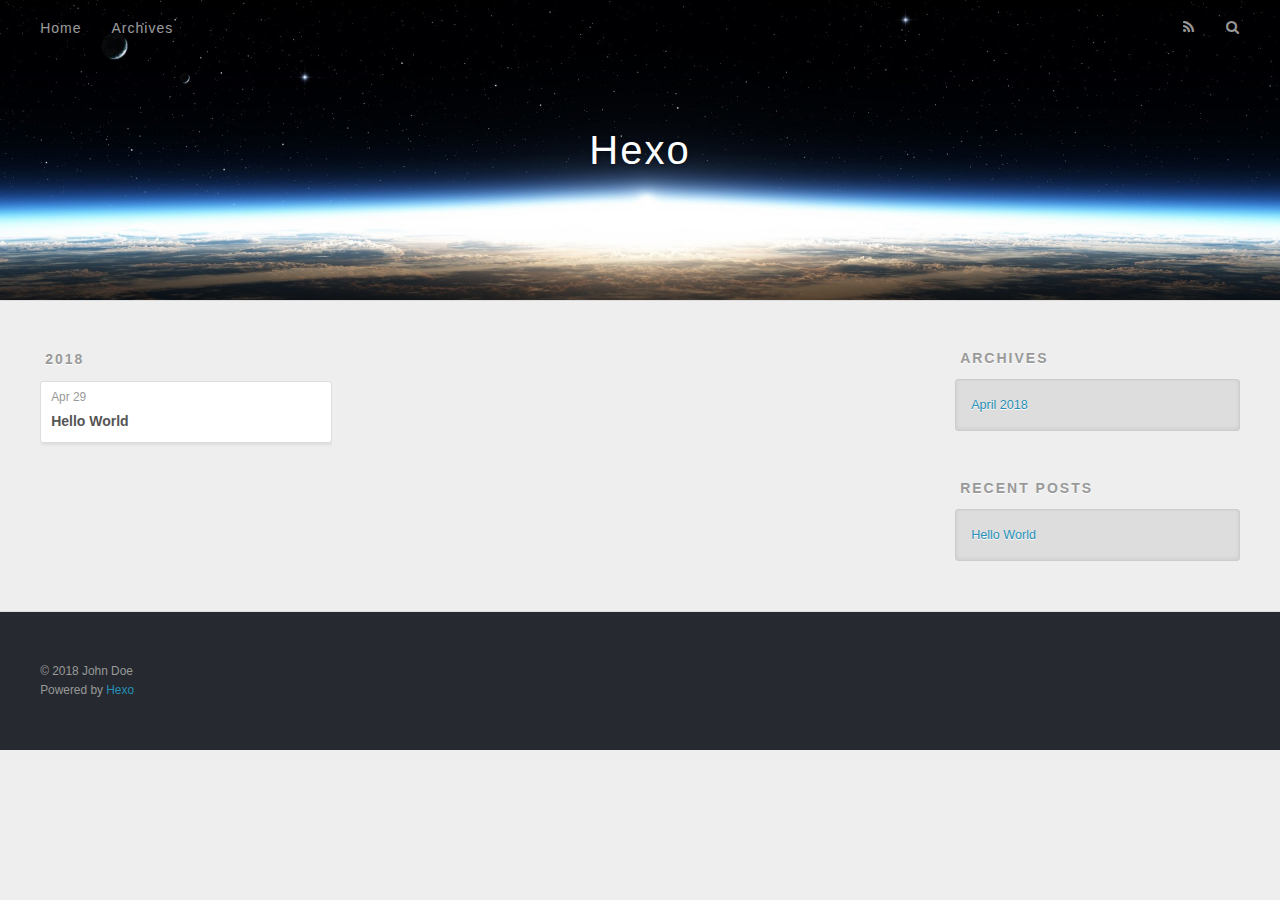
==== archives/index.html @ 664ad8e7 "Site updated: 2018-04-29 00:37:12" ====
<!DOCTYPE html>
<html>
<head>
  <meta charset="utf-8">
  

  
  <title>Archives | Hexo</title>
  <meta name="viewport" content="width=device-width, initial-scale=1, maximum-scale=1">
  <meta property="og:type" content="website">
<meta property="og:title" content="Hexo">
<meta property="og:url" content="http://yoursite.com/archives/index.html">
<meta property="og:site_name" content="Hexo">
<meta property="og:locale" content="default">
<meta name="twitter:card" content="summary">
<meta name="twitter:title" content="Hexo">
  
    <link rel="alternate" href="/atom.xml" title="Hexo" type="application/atom+xml">
  
  
    <link rel="icon" href="/favicon.png">
  
  
    <link href="//fonts.googleapis.com/css?family=Source+Code+Pro" rel="stylesheet" type="text/css">
  
  <link rel="stylesheet" href="/css/style.css">
</head>

<body>
  <div id="container">
    <div id="wrap">
      <header id="header">
  <div id="banner"></div>
  <div id="header-outer" class="outer">
    <div id="header-title" class="inner">
      <h1 id="logo-wrap">
        <a href="/" id="logo">Hexo</a>
      </h1>
      
    </div>
    <div id="header-inner" class="inner">
      <nav id="main-nav">
        <a id="main-nav-toggle" class="nav-icon"></a>
        
          <a class="main-nav-link" href="/">Home</a>
        
          <a class="main-nav-link" href="/archives">Archives</a>
        
      </nav>
      <nav id="sub-nav">
        
          <a id="nav-rss-link" class="nav-icon" href="/atom.xml" title="RSS Feed"></a>
        
        <a id="nav-search-btn" class="nav-icon" title="Search"></a>
      </nav>
      <div id="search-form-wrap">
        <form action="//google.com/search" method="get" accept-charset="UTF-8" class="search-form"><input type="search" name="q" class="search-form-input" placeholder="Search"><button type="submit" class="search-form-submit">&#xF002;</button><input type="hidden" name="sitesearch" value="http://yoursite.com"></form>
      </div>
    </div>
  </div>
</header>
      <div class="outer">
        <section id="main">
  
  
    
    
      
      
      <section class="archives-wrap">
        <div class="archive-year-wrap">
          <a href="/archives/2018" class="archive-year">2018</a>
        </div>
        <div class="archives">
    
    <article class="archive-article archive-type-post">
  <div class="archive-article-inner">
    <header class="archive-article-header">
      <a href="/2018/04/29/hello-world/" class="archive-article-date">
  <time datetime="2018-04-28T16:15:21.398Z" itemprop="datePublished">Apr 29</time>
</a>
      
  
    <h1 itemprop="name">
      <a class="archive-article-title" href="/2018/04/29/hello-world/">Hello World</a>
    </h1>
  

    </header>
  </div>
</article>
  
  
    </div></section>
  


</section>
        
          <aside id="sidebar">
  
    

  
    

  
    
  
    
  <div class="widget-wrap">
    <h3 class="widget-title">Archives</h3>
    <div class="widget">
      <ul class="archive-list"><li class="archive-list-item"><a class="archive-list-link" href="/archives/2018/04/">April 2018</a></li></ul>
    </div>
  </div>


  
    
  <div class="widget-wrap">
    <h3 class="widget-title">Recent Posts</h3>
    <div class="widget">
      <ul>
        
          <li>
            <a href="/2018/04/29/hello-world/">Hello World</a>
          </li>
        
      </ul>
    </div>
  </div>

  
</aside>
        
      </div>
      <footer id="footer">
  
  <div class="outer">
    <div id="footer-info" class="inner">
      &copy; 2018 John Doe<br>
      Powered by <a href="http://hexo.io/" target="_blank">Hexo</a>
    </div>
  </div>
</footer>
    </div>
    <nav id="mobile-nav">
  
    <a href="/" class="mobile-nav-link">Home</a>
  
    <a href="/archives" class="mobile-nav-link">Archives</a>
  
</nav>
    

<script src="//ajax.googleapis.com/ajax/libs/jquery/2.0.3/jquery.min.js"></script>


  <link rel="stylesheet" href="/fancybox/jquery.fancybox.css">
  <script src="/fancybox/jquery.fancybox.pack.js"></script>


<script src="/js/script.js"></script>



  </div>
</body>
</html>
---- css/style.css ----
body {
  width: 100%;
}
body:before,
body:after {
  content: "";
  display: table;
}
body:after {
  clear: both;
}
html,
body,
div,
span,
applet,
object,
iframe,
h1,
h2,
h3,
h4,
h5,
h6,
p,
blockquote,
pre,
a,
abbr,
acronym,
address,
big,
cite,
code,
del,
dfn,
em,
img,
ins,
kbd,
q,
s,
samp,
small,
strike,
strong,
sub,
sup,
tt,
var,
dl,
dt,
dd,
ol,
ul,
li,
fieldset,
form,
label,
legend,
table,
caption,
tbody,
tfoot,
thead,
tr,
th,
td {
  margin: 0;
  padding: 0;
  border: 0;
  outline: 0;
  font-weight: inherit;
  font-style: inherit;
  font-family: inherit;
  font-size: 100%;
  vertical-align: baseline;
}
body {
  line-height: 1;
  color: #000;
  background: #fff;
}
ol,
ul {
  list-style: none;
}
table {
  border-collapse: separate;
  border-spacing: 0;
  vertical-align: middle;
}
caption,
th,
td {
  text-align: left;
  font-weight: normal;
  vertical-align: middle;
}
a img {
  border: none;
}
input,
button {
  margin: 0;
  padding: 0;
}
input::-moz-focus-inner,
button::-moz-focus-inner {
  border: 0;
  padding: 0;
}
@font-face {
  font-family: FontAwesome;
  font-style: normal;
  font-weight: normal;
  src: url("fonts/fontawesome-webfont.eot?v=#4.0.3");
  src: url("fonts/fontawesome-webfont.eot?#iefix&v=#4.0.3") format("embedded-opentype"), url("fonts/fontawesome-webfont.woff?v=#4.0.3") format("woff"), url("fonts/fontawesome-webfont.ttf?v=#4.0.3") format("truetype"), url("fonts/fontawesome-webfont.svg#fontawesomeregular?v=#4.0.3") format("svg");
}
html,
body,
#container {
  height: 100%;
}
body {
  background: #eee;
  font: 14px -apple-system, BlinkMacSystemFont, "Segoe UI", "Roboto", "Oxygen", "Ubuntu", "Cantarell", "Fira Sans", "Droid Sans", "Helvetica Neue", sans-serif;
  -webkit-text-size-adjust: 100%;
}
.outer {
  max-width: 1220px;
  margin: 0 auto;
  padding: 0 20px;
}
.outer:before,
.outer:after {
  content: "";
  display: table;
}
.outer:after {
  clear: both;
}
.inner {
  display: inline;
  float: left;
  width: 98.33333333333333%;
  margin: 0 0.833333333333333%;
}
.left,
.alignleft {
  float: left;
}
.right,
.alignright {
  float: right;
}
.clear {
  clear: both;
}
#container {
  position: relative;
}
.mobile-nav-on {
  overflow: hidden;
}
#wrap {
  height: 100%;
  width: 100%;
  position: absolute;
  top: 0;
  left: 0;
  -webkit-transition: 0.2s ease-out;
  -moz-transition: 0.2s ease-out;
  -ms-transition: 0.2s ease-out;
  transition: 0.2s ease-out;
  z-index: 1;
  background: #eee;
}
.mobile-nav-on #wrap {
  left: 280px;
}
@media screen and (min-width: 768px) {
  #main {
    display: inline;
    float: left;
    width: 73.33333333333333%;
    margin: 0 0.833333333333333%;
  }
}
.article-date,
.article-category-link,
.archive-year,
.widget-title {
  text-decoration: none;
  text-transform: uppercase;
  letter-spacing: 2px;
  color: #999;
  margin-bottom: 1em;
  margin-left: 5px;
  line-height: 1em;
  text-shadow: 0 1px #fff;
  font-weight: bold;
}
.article-inner,
.archive-article-inner {
  background: #fff;
  -webkit-box-shadow: 1px 2px 3px #ddd;
  box-shadow: 1px 2px 3px #ddd;
  border: 1px solid #ddd;
  border-radius: 3px;
}
.article-entry h1,
.widget h1 {
  font-size: 2em;
}
.article-entry h2,
.widget h2 {
  font-size: 1.5em;
}
.article-entry h3,
.widget h3 {
  font-size: 1.3em;
}
.article-entry h4,
.widget h4 {
  font-size: 1.2em;
}
.article-entry h5,
.widget h5 {
  font-size: 1em;
}
.article-entry h6,
.widget h6 {
  font-size: 1em;
  color: #999;
}
.article-entry hr,
.widget hr {
  border: 1px dashed #ddd;
}
.article-entry strong,
.widget strong {
  font-weight: bold;
}
.article-entry em,
.widget em,
.article-entry cite,
.widget cite {
  font-style: italic;
}
.article-entry sup,
.widget sup,
.article-entry sub,
.widget sub {
  font-size: 0.75em;
  line-height: 0;
  position: relative;
  vertical-align: baseline;
}
.article-entry sup,
.widget sup {
  top: -0.5em;
}
.article-entry sub,
.widget sub {
  bottom: -0.2em;
}
.article-entry small,
.widget small {
  font-size: 0.85em;
}
.article-entry acronym,
.widget acronym,
.article-entry abbr,
.widget abbr {
  border-bottom: 1px dotted;
}
.article-entry ul,
.widget ul,
.article-entry ol,
.widget ol,
.article-entry dl,
.widget dl {
  margin: 0 20px;
  line-height: 1.6em;
}
.article-entry ul ul,
.widget ul ul,
.article-entry ol ul,
.widget ol ul,
.article-entry ul ol,
.widget ul ol,
.article-entry ol ol,
.widget ol ol {
  margin-top: 0;
  margin-bottom: 0;
}
.article-entry ul,
.widget ul {
  list-style: disc;
}
.article-entry ol,
.widget ol {
  list-style: decimal;
}
.article-entry dt,
.widget dt {
  font-weight: bold;
}
#header {
  height: 300px;
  position: relative;
  border-bottom: 1px solid #ddd;
}
#header:before,
#header:after {
  content: "";
  position: absolute;
  left: 0;
  right: 0;
  height: 40px;
}
#header:before {
  top: 0;
  background: -webkit-linear-gradient(rgba(0,0,0,0.2), transparent);
  background: -moz-linear-gradient(rgba(0,0,0,0.2), transparent);
  background: -ms-linear-gradient(rgba(0,0,0,0.2), transparent);
  background: linear-gradient(rgba(0,0,0,0.2), transparent);
}
#header:after {
  bottom: 0;
  background: -webkit-linear-gradient(transparent, rgba(0,0,0,0.2));
  background: -moz-linear-gradient(transparent, rgba(0,0,0,0.2));
  background: -ms-linear-gradient(transparent, rgba(0,0,0,0.2));
  background: linear-gradient(transparent, rgba(0,0,0,0.2));
}
#header-outer {
  height: 100%;
  position: relative;
}
#header-inner {
  position: relative;
  overflow: hidden;
}
#banner {
  position: absolute;
  top: 0;
  left: 0;
  width: 100%;
  height: 100%;
  background: url("images/banner.jpg") center #000;
  -webkit-background-size: cover;
  -moz-background-size: cover;
  background-size: cover;
  z-index: -1;
}
#header-title {
  text-align: center;
  height: 40px;
  position: absolute;
  top: 50%;
  left: 0;
  margin-top: -20px;
}
#logo,
#subtitle {
  text-decoration: none;
  color: #fff;
  font-weight: 300;
  text-shadow: 0 1px 4px rgba(0,0,0,0.3);
}
#logo {
  font-size: 40px;
  line-height: 40px;
  letter-spacing: 2px;
}
#subtitle {
  font-size: 16px;
  line-height: 16px;
  letter-spacing: 1px;
}
#subtitle-wrap {
  margin-top: 16px;
}
#main-nav {
  float: left;
  margin-left: -15px;
}
.nav-icon,
.main-nav-link {
  float: left;
  color: #fff;
  opacity: 0.6;
  text-decoration: none;
  text-shadow: 0 1px rgba(0,0,0,0.2);
  -webkit-transition: opacity 0.2s;
  -moz-transition: opacity 0.2s;
  -ms-transition: opacity 0.2s;
  transition: opacity 0.2s;
  display: block;
  padding: 20px 15px;
}
.nav-icon:hover,
.main-nav-link:hover {
  opacity: 1;
}
.nav-icon {
  font-family: FontAwesome;
  text-align: center;
  font-size: 14px;
  width: 14px;
  height: 14px;
  padding: 20px 15px;
  position: relative;
  cursor: pointer;
}
.main-nav-link {
  font-weight: 300;
  letter-spacing: 1px;
}
@media screen and (max-width: 479px) {
  .main-nav-link {
    display: none;
  }
}
#main-nav-toggle {
  display: none;
}
#main-nav-toggle:before {
  content: "\f0c9";
}
@media screen and (max-width: 479px) {
  #main-nav-toggle {
    display: block;
  }
}
#sub-nav {
  float: right;
  margin-right: -15px;
}
#nav-rss-link:before {
  content: "\f09e";
}
#nav-search-btn:before {
  content: "\f002";
}
#search-form-wrap {
  position: absolute;
  top: 15px;
  width: 150px;
  height: 30px;
  right: -150px;
  opacity: 0;
  -webkit-transition: 0.2s ease-out;
  -moz-transition: 0.2s ease-out;
  -ms-transition: 0.2s ease-out;
  transition: 0.2s ease-out;
}
#search-form-wrap.on {
  opacity: 1;
  right: 0;
}
@media screen and (max-width: 479px) {
  #search-form-wrap {
    width: 100%;
    right: -100%;
  }
}
.search-form {
  position: absolute;
  top: 0;
  left: 0;
  right: 0;
  background: #fff;
  padding: 5px 15px;
  border-radius: 15px;
  -webkit-box-shadow: 0 0 10px rgba(0,0,0,0.3);
  box-shadow: 0 0 10px rgba(0,0,0,0.3);
}
.search-form-input {
  border: none;
  background: none;
  color: #555;
  width: 100%;
  font: 13px -apple-system, BlinkMacSystemFont, "Segoe UI", "Roboto", "Oxygen", "Ubuntu", "Cantarell", "Fira Sans", "Droid Sans", "Helvetica Neue", sans-serif;
  outline: none;
}
.search-form-input::-webkit-search-results-decoration,
.search-form-input::-webkit-search-cancel-button {
  -webkit-appearance: none;
}
.search-form-submit {
  position: absolute;
  top: 50%;
  right: 10px;
  margin-top: -7px;
  font: 13px FontAwesome;
  border: none;
  background: none;
  color: #bbb;
  cursor: pointer;
}
.search-form-submit:hover,
.search-form-submit:focus {
  color: #777;
}
.article {
  margin: 50px 0;
}
.article-inner {
  overflow: hidden;
}
.article-meta:before,
.article-meta:after {
  content: "";
  display: table;
}
.article-meta:after {
  clear: both;
}
.article-date {
  float: left;
}
.article-category {
  float: left;
  line-height: 1em;
  color: #ccc;
  text-shadow: 0 1px #fff;
  margin-left: 8px;
}
.article-category:before {
  content: "\2022";
}
.article-category-link {
  margin: 0 12px 1em;
}
.article-header {
  padding: 20px 20px 0;
}
.article-title {
  text-decoration: none;
  font-size: 2em;
  font-weight: bold;
  color: #555;
  line-height: 1.1em;
  -webkit-transition: color 0.2s;
  -moz-transition: color 0.2s;
  -ms-transition: color 0.2s;
  transition: color 0.2s;
}
a.article-title:hover {
  color: #258fb8;
}
.article-entry {
  color: #555;
  padding: 0 20px;
}
.article-entry:before,
.article-entry:after {
  content: "";
  display: table;
}
.article-entry:after {
  clear: both;
}
.article-entry p,
.article-entry table {
  line-height: 1.6em;
  margin: 1.6em 0;
}
.article-entry h1,
.article-entry h2,
.article-entry h3,
.article-entry h4,
.article-entry h5,
.article-entry h6 {
  font-weight: bold;
}
.article-entry h1,
.article-entry h2,
.article-entry h3,
.article-entry h4,
.article-entry h5,
.article-entry h6 {
  line-height: 1.1em;
  margin: 1.1em 0;
}
.article-entry a {
  color: #258fb8;
  text-decoration: none;
}
.article-entry a:hover {
  text-decoration: underline;
}
.article-entry ul,
.article-entry ol,
.article-entry dl {
  margin-top: 1.6em;
  margin-bottom: 1.6em;
}
.article-entry img,
.article-entry video {
  max-width: 100%;
  height: auto;
  display: block;
  margin: auto;
}
.article-entry iframe {
  border: none;
}
.article-entry table {
  width: 100%;
  border-collapse: collapse;
  border-spacing: 0;
}
.article-entry th {
  font-weight: bold;
  border-bottom: 3px solid #ddd;
  padding-bottom: 0.5em;
}
.article-entry td {
  border-bottom: 1px solid #ddd;
  padding: 10px 0;
}
.article-entry blockquote {
  font-family: Georgia, "Times New Roman", serif;
  font-size: 1.4em;
  margin: 1.6em 20px;
  text-align: center;
}
.article-entry blockquote footer {
  font-size: 14px;
  margin: 1.6em 0;
  font-family: -apple-system, BlinkMacSystemFont, "Segoe UI", "Roboto", "Oxygen", "Ubuntu", "Cantarell", "Fira Sans", "Droid Sans", "Helvetica Neue", sans-serif;
}
.article-entry blockquote footer cite:before {
  content: "—";
  padding: 0 0.5em;
}
.article-entry .pullquote {
  text-align: left;
  width: 45%;
  margin: 0;
}
.article-entry .pullquote.left {
  margin-left: 0.5em;
  margin-right: 1em;
}
.article-entry .pullquote.right {
  margin-right: 0.5em;
  margin-left: 1em;
}
.article-entry .caption {
  color: #999;
  display: block;
  font-size: 0.9em;
  margin-top: 0.5em;
  position: relative;
  text-align: center;
}
.article-entry .video-container {
  position: relative;
  padding-top: 56.25%;
  height: 0;
  overflow: hidden;
}
.article-entry .video-container iframe,
.article-entry .video-container object,
.article-entry .video-container embed {
  position: absolute;
  top: 0;
  left: 0;
  width: 100%;
  height: 100%;
  margin-top: 0;
}
.article-more-link a {
  display: inline-block;
  line-height: 1em;
  padding: 6px 15px;
  border-radius: 15px;
  background: #eee;
  color: #999;
  text-shadow: 0 1px #fff;
  text-decoration: none;
}
.article-more-link a:hover {
  background: #258fb8;
  color: #fff;
  text-decoration: none;
  text-shadow: 0 1px #1e7293;
}
.article-footer {
  font-size: 0.85em;
  line-height: 1.6em;
  border-top: 1px solid #ddd;
  padding-top: 1.6em;
  margin: 0 20px 20px;
}
.article-footer:before,
.article-footer:after {
  content: "";
  display: table;
}
.article-footer:after {
  clear: both;
}
.article-footer a {
  color: #999;
  text-decoration: none;
}
.article-footer a:hover {
  color: #555;
}
.article-tag-list-item {
  float: left;
  margin-right: 10px;
}
.article-tag-list-link:before {
  content: "#";
}
.article-comment-link {
  float: right;
}
.article-comment-link:before {
  content: "\f075";
  font-family: FontAwesome;
  padding-right: 8px;
}
.article-share-link {
  cursor: pointer;
  float: right;
  margin-left: 20px;
}
.article-share-link:before {
  content: "\f064";
  font-family: FontAwesome;
  padding-right: 6px;
}
#article-nav {
  position: relative;
}
#article-nav:before,
#article-nav:after {
  content: "";
  display: table;
}
#article-nav:after {
  clear: both;
}
@media screen and (min-width: 768px) {
  #article-nav {
    margin: 50px 0;
  }
  #article-nav:before {
    width: 8px;
    height: 8px;
    position: absolute;
    top: 50%;
    left: 50%;
    margin-top: -4px;
    margin-left: -4px;
    content: "";
    border-radius: 50%;
    background: #ddd;
    -webkit-box-shadow: 0 1px 2px #fff;
    box-shadow: 0 1px 2px #fff;
  }
}
.article-nav-link-wrap {
  text-decoration: none;
  text-shadow: 0 1px #fff;
  color: #999;
  -webkit-box-sizing: border-box;
  -moz-box-sizing: border-box;
  box-sizing: border-box;
  margin-top: 50px;
  text-align: center;
  display: block;
}
.article-nav-link-wrap:hover {
  color: #555;
}
@media screen and (min-width: 768px) {
  .article-nav-link-wrap {
    width: 50%;
    margin-top: 0;
  }
}
@media screen and (min-width: 768px) {
  #article-nav-newer {
    float: left;
    text-align: right;
    padding-right: 20px;
  }
}
@media screen and (min-width: 768px) {
  #article-nav-older {
    float: right;
    text-align: left;
    padding-left: 20px;
  }
}
.article-nav-caption {
  text-transform: uppercase;
  letter-spacing: 2px;
  color: #ddd;
  line-height: 1em;
  font-weight: bold;
}
#article-nav-newer .article-nav-caption {
  margin-right: -2px;
}
.article-nav-title {
  font-size: 0.85em;
  line-height: 1.6em;
  margin-top: 0.5em;
}
.article-share-box {
  position: absolute;
  display: none;
  background: #fff;
  -webkit-box-shadow: 1px 2px 10px rgba(0,0,0,0.2);
  box-shadow: 1px 2px 10px rgba(0,0,0,0.2);
  border-radius: 3px;
  margin-left: -145px;
  overflow: hidden;
  z-index: 1;
}
.article-share-box.on {
  display: block;
}
.article-share-input {
  width: 100%;
  background: none;
  -webkit-box-sizing: border-box;
  -moz-box-sizing: border-box;
  box-sizing: border-box;
  font: 14px -apple-system, BlinkMacSystemFont, "Segoe UI", "Roboto", "Oxygen", "Ubuntu", "Cantarell", "Fira Sans", "Droid Sans", "Helvetica Neue", sans-serif;
  padding: 0 15px;
  color: #555;
  outline: none;
  border: 1px solid #ddd;
  border-radius: 3px 3px 0 0;
  height: 36px;
  line-height: 36px;
}
.article-share-links {
  background: #eee;
}
.article-share-links:before,
.article-share-links:after {
  content: "";
  display: table;
}
.article-share-links:after {
  clear: both;
}
.article-share-twitter,
.article-share-facebook,
.article-share-pinterest,
.article-share-google {
  width: 50px;
  height: 36px;
  display: block;
  float: left;
  position: relative;
  color: #999;
  text-shadow: 0 1px #fff;
}
.article-share-twitter:before,
.article-share-facebook:before,
.article-share-pinterest:before,
.article-share-google:before {
  font-size: 20px;
  font-family: FontAwesome;
  width: 20px;
  height: 20px;
  position: absolute;
  top: 50%;
  left: 50%;
  margin-top: -10px;
  margin-left: -10px;
  text-align: center;
}
.article-share-twitter:hover,
.article-share-facebook:hover,
.article-share-pinterest:hover,
.article-share-google:hover {
  color: #fff;
}
.article-share-twitter:before {
  content: "\f099";
}
.article-share-twitter:hover {
  background: #00aced;
  text-shadow: 0 1px #008abe;
}
.article-share-facebook:before {
  content: "\f09a";
}
.article-share-facebook:hover {
  background: #3b5998;
  text-shadow: 0 1px #2f477a;
}
.article-share-pinterest:before {
  content: "\f0d2";
}
.article-share-pinterest:hover {
  background: #cb2027;
  text-shadow: 0 1px #a21a1f;
}
.article-share-google:before {
  content: "\f0d5";
}
.article-share-google:hover {
  background: #dd4b39;
  text-shadow: 0 1px #be3221;
}
.article-gallery {
  background: #000;
  position: relative;
}
.article-gallery-photos {
  position: relative;
  overflow: hidden;
}
.article-gallery-img {
  display: none;
  max-width: 100%;
}
.article-gallery-img:first-child {
  display: block;
}
.article-gallery-img.loaded {
  position: absolute;
  display: block;
}
.article-gallery-img img {
  display: block;
  max-width: 100%;
  margin: 0 auto;
}
#comments {
  background: #fff;
  -webkit-box-shadow: 1px 2px 3px #ddd;
  box-shadow: 1px 2px 3px #ddd;
  padding: 20px;
  border: 1px solid #ddd;
  border-radius: 3px;
  margin: 50px 0;
}
#comments a {
  color: #258fb8;
}
.archives-wrap {
  margin: 50px 0;
}
.archives:before,
.archives:after {
  content: "";
  display: table;
}
.archives:after {
  clear: both;
}
.archive-year-wrap {
  margin-bottom: 1em;
}
.archives {
  -webkit-column-gap: 10px;
  -moz-column-gap: 10px;
  column-gap: 10px;
}
@media screen and (min-width: 480px) and (max-width: 767px) {
  .archives {
    -webkit-column-count: 2;
    -moz-column-count: 2;
    column-count: 2;
  }
}
@media screen and (min-width: 768px) {
  .archives {
    -webkit-column-count: 3;
    -moz-column-count: 3;
    column-count: 3;
  }
}
.archive-article {
  -webkit-column-break-inside: avoid;
  page-break-inside: avoid;
  overflow: hidden;
  break-inside: avoid-column;
}
.archive-article-inner {
  padding: 10px;
  margin-bottom: 15px;
}
.archive-article-title {
  text-decoration: none;
  font-weight: bold;
  color: #555;
  -webkit-transition: color 0.2s;
  -moz-transition: color 0.2s;
  -ms-transition: color 0.2s;
  transition: color 0.2s;
  line-height: 1.6em;
}
.archive-article-title:hover {
  color: #258fb8;
}
.archive-article-footer {
  margin-top: 1em;
}
.archive-article-date {
  color: #999;
  text-decoration: none;
  font-size: 0.85em;
  line-height: 1em;
  margin-bottom: 0.5em;
  display: block;
}
#page-nav {
  margin: 50px auto;
  background: #fff;
  -webkit-box-shadow: 1px 2px 3px #ddd;
  box-shadow: 1px 2px 3px #ddd;
  border: 1px solid #ddd;
  border-radius: 3px;
  text-align: center;
  color: #999;
  overflow: hidden;
}
#page-nav:before,
#page-nav:after {
  content: "";
  display: table;
}
#page-nav:after {
  clear: both;
}
#page-nav a,
#page-nav span {
  padding: 10px 20px;
  line-height: 1;
  height: 2ex;
}
#page-nav a {
  color: #999;
  text-decoration: none;
}
#page-nav a:hover {
  background: #999;
  color: #fff;
}
#page-nav .prev {
  float: left;
}
#page-nav .next {
  float: right;
}
#page-nav .page-number {
  display: inline-block;
}
@media screen and (max-width: 479px) {
  #page-nav .page-number {
    display: none;
  }
}
#page-nav .current {
  color: #555;
  font-weight: bold;
}
#page-nav .space {
  color: #ddd;
}
#footer {
  background: #262a30;
  padding: 50px 0;
  border-top: 1px solid #ddd;
  color: #999;
}
#footer a {
  color: #258fb8;
  text-decoration: none;
}
#footer a:hover {
  text-decoration: underline;
}
#footer-info {
  line-height: 1.6em;
  font-size: 0.85em;
}
.article-entry pre,
.article-entry .highlight {
  background: #2d2d2d;
  margin: 0 -20px;
  padding: 15px 20px;
  border-style: solid;
  border-color: #ddd;
  border-width: 1px 0;
  overflow: auto;
  color: #ccc;
  line-height: 22.400000000000002px;
}
.article-entry .highlight .gutter pre,
.article-entry .gist .gist-file .gist-data .line-numbers {
  color: #666;
  font-size: 0.85em;
}
.article-entry pre,
.article-entry code {
  font-family: "Source Code Pro", Consolas, Monaco, Menlo, Consolas, monospace;
}
.article-entry code {
  background: #eee;
  text-shadow: 0 1px #fff;
  padding: 0 0.3em;
}
.article-entry pre code {
  background: none;
  text-shadow: none;
  padding: 0;
}
.article-entry .highlight pre {
  border: none;
  margin: 0;
  padding: 0;
}
.article-entry .highlight table {
  margin: 0;
  width: auto;
}
.article-entry .highlight td {
  border: none;
  padding: 0;
}
.article-entry .highlight figcaption {
  font-size: 0.85em;
  color: #999;
  line-height: 1em;
  margin-bottom: 1em;
}
.article-entry .highlight figcaption:before,
.article-entry .highlight figcaption:after {
  content: "";
  display: table;
}
.article-entry .highlight figcaption:after {
  clear: both;
}
.article-entry .highlight figcaption a {
  float: right;
}
.article-entry .highlight .gutter pre {
  text-align: right;
  padding-right: 20px;
}
.article-entry .highlight .line {
  height: 22.400000000000002px;
}
.article-entry .highlight .line.marked {
  background: #515151;
}
.article-entry .gist {
  margin: 0 -20px;
  border-style: solid;
  border-color: #ddd;
  border-width: 1px 0;
  background: #2d2d2d;
  padding: 15px 20px 15px 0;
}
.article-entry .gist .gist-file {
  border: none;
  font-family: "Source Code Pro", Consolas, Monaco, Menlo, Consolas, monospace;
  margin: 0;
}
.article-entry .gist .gist-file .gist-data {
  background: none;
  border: none;
}
.article-entry .gist .gist-file .gist-data .line-numbers {
  background: none;
  border: none;
  padding: 0 20px 0 0;
}
.article-entry .gist .gist-file .gist-data .line-data {
  padding: 0 !important;
}
.article-entry .gist .gist-file .highlight {
  margin: 0;
  padding: 0;
  border: none;
}
.article-entry .gist .gist-file .gist-meta {
  background: #2d2d2d;
  color: #999;
  font: 0.85em -apple-system, BlinkMacSystemFont, "Segoe UI", "Roboto", "Oxygen", "Ubuntu", "Cantarell", "Fira Sans", "Droid Sans", "Helvetica Neue", sans-serif;
  text-shadow: 0 0;
  padding: 0;
  margin-top: 1em;
  margin-left: 20px;
}
.article-entry .gist .gist-file .gist-meta a {
  color: #258fb8;
  font-weight: normal;
}
.article-entry .gist .gist-file .gist-meta a:hover {
  text-decoration: underline;
}
pre .comment,
pre .title {
  color: #999;
}
pre .variable,
pre .attribute,
pre .tag,
pre .regexp,
pre .ruby .constant,
pre .xml .tag .title,
pre .xml .pi,
pre .xml .doctype,
pre .html .doctype,
pre .css .id,
pre .css .class,
pre .css .pseudo {
  color: #f2777a;
}
pre .number,
pre .preprocessor,
pre .built_in,
pre .literal,
pre .params,
pre .constant {
  color: #f99157;
}
pre .class,
pre .ruby .class .title,
pre .css .rules .attribute {
  color: #9c9;
}
pre .string,
pre .value,
pre .inheritance,
pre .header,
pre .ruby .symbol,
pre .xml .cdata {
  color: #9c9;
}
pre .css .hexcolor {
  color: #6cc;
}
pre .function,
pre .python .decorator,
pre .python .title,
pre .ruby .function .title,
pre .ruby .title .keyword,
pre .perl .sub,
pre .javascript .title,
pre .coffeescript .title {
  color: #69c;
}
pre .keyword,
pre .javascript .function {
  color: #c9c;
}
@media screen and (max-width: 479px) {
  #mobile-nav {
    position: absolute;
    top: 0;
    left: 0;
    width: 280px;
    height: 100%;
    background: #191919;
    border-right: 1px solid #fff;
  }
}
@media screen and (max-width: 479px) {
  .mobile-nav-link {
    display: block;
    color: #999;
    text-decoration: none;
    padding: 15px 20px;
    font-weight: bold;
  }
  .mobile-nav-link:hover {
    color: #fff;
  }
}
@media screen and (min-width: 768px) {
  #sidebar {
    display: inline;
    float: left;
    width: 23.333333333333332%;
    margin: 0 0.833333333333333%;
  }
}
.widget-wrap {
  margin: 50px 0;
}
.widget {
  color: #777;
  text-shadow: 0 1px #fff;
  background: #ddd;
  -webkit-box-shadow: 0 -1px 4px #ccc inset;
  box-shadow: 0 -1px 4px #ccc inset;
  border: 1px solid #ccc;
  padding: 15px;
  border-radius: 3px;
}
.widget a {
  color: #258fb8;
  text-decoration: none;
}
.widget a:hover {
  text-decoration: underline;
}
.widget ul ul,
.widget ol ul,
.widget dl ul,
.widget ul ol,
.widget ol ol,
.widget dl ol,
.widget ul dl,
.widget ol dl,
.widget dl dl {
  margin-left: 15px;
  list-style: disc;
}
.widget {
  line-height: 1.6em;
  word-wrap: break-word;
  font-size: 0.9em;
}
.widget ul,
.widget ol {
  list-style: none;
  margin: 0;
}
.widget ul ul,
.widget ol ul,
.widget ul ol,
.widget ol ol {
  margin: 0 20px;
}
.widget ul ul,
.widget ol ul {
  list-style: disc;
}
.widget ul ol,
.widget ol ol {
  list-style: decimal;
}
.category-list-count,
.tag-list-count,
.archive-list-count {
  padding-left: 5px;
  color: #999;
  font-size: 0.85em;
}
.category-list-count:before,
.tag-list-count:before,
.archive-list-count:before {
  content: "(";
}
.category-list-count:after,
.tag-list-count:after,
.archive-list-count:after {
  content: ")";
}
.tagcloud a {
  margin-right: 5px;
  display: inline-block;
}
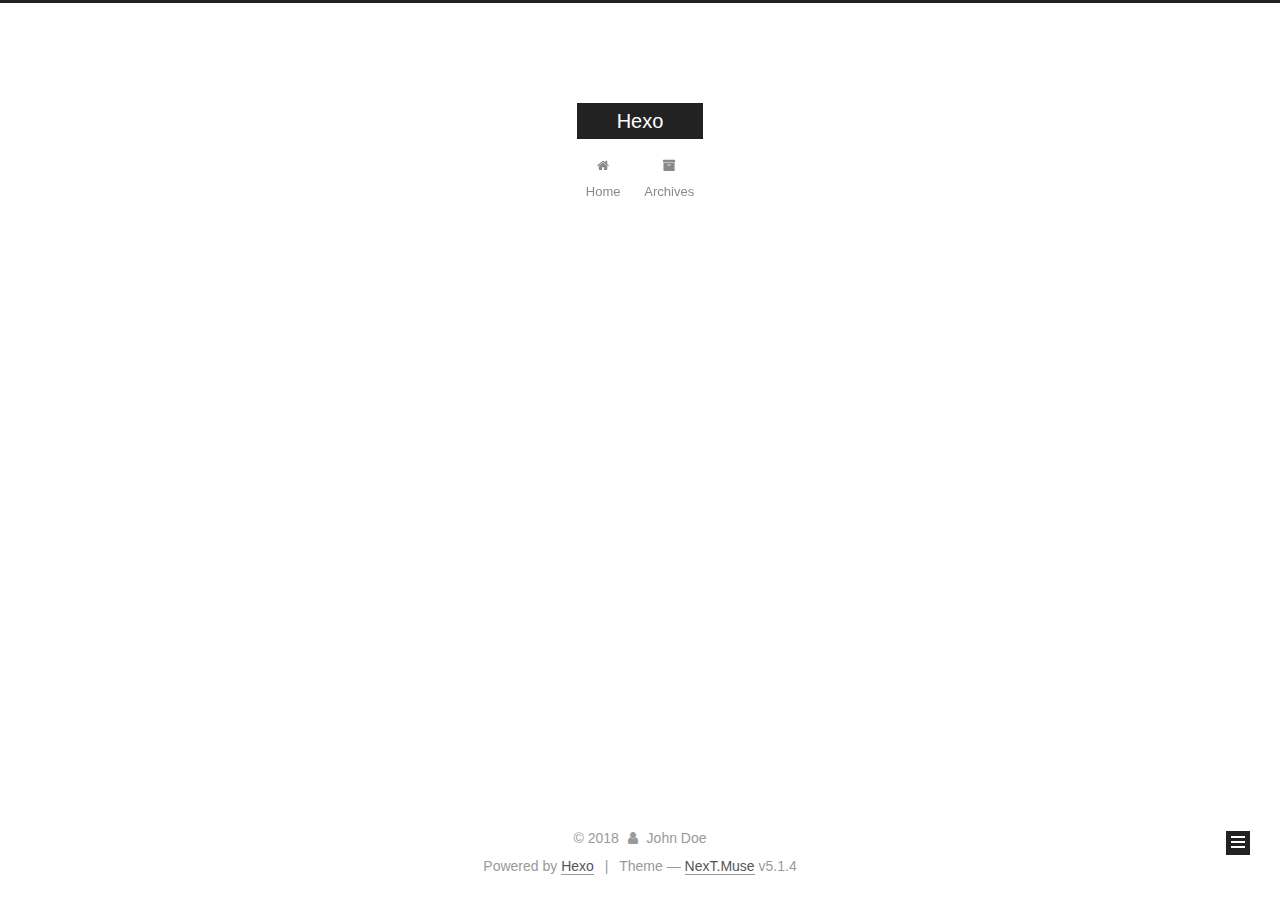
==== commit fd78f79d: "Site updated: 2018-04-29 01:16:05" ====
--- a/archives/index.html
+++ b/archives/index.html
@@ -1,170 +1,551 @@
 <!DOCTYPE html>
-<html>
+
+
+
+  
+
+
+<html class="theme-next muse use-motion" lang="">
 <head>
-  <meta charset="utf-8">
-  
-
-  
-  <title>Archives | Hexo</title>
-  <meta name="viewport" content="width=device-width, initial-scale=1, maximum-scale=1">
-  <meta property="og:type" content="website">
+  <meta charset="UTF-8"/>
+<meta http-equiv="X-UA-Compatible" content="IE=edge" />
+<meta name="viewport" content="width=device-width, initial-scale=1, maximum-scale=1"/>
+<meta name="theme-color" content="#222">
+
+
+
+
+
+
+
+
+
+<meta http-equiv="Cache-Control" content="no-transform" />
+<meta http-equiv="Cache-Control" content="no-siteapp" />
+
+
+
+
+
+
+
+
+
+
+
+
+
+
+
+
+  
+  
+  <link href="/lib/fancybox/source/jquery.fancybox.css?v=2.1.5" rel="stylesheet" type="text/css" />
+
+
+
+
+
+
+
+<link href="/lib/font-awesome/css/font-awesome.min.css?v=4.6.2" rel="stylesheet" type="text/css" />
+
+<link href="/css/main.css?v=5.1.4" rel="stylesheet" type="text/css" />
+
+
+  <link rel="apple-touch-icon" sizes="180x180" href="/images/apple-touch-icon-next.png?v=5.1.4">
+
+
+  <link rel="icon" type="image/png" sizes="32x32" href="/images/favicon-32x32-next.png?v=5.1.4">
+
+
+  <link rel="icon" type="image/png" sizes="16x16" href="/images/favicon-16x16-next.png?v=5.1.4">
+
+
+  <link rel="mask-icon" href="/images/logo.svg?v=5.1.4" color="#222">
+
+
+
+
+
+  <meta name="keywords" content="Hexo, NexT" />
+
+
+
+
+
+
+
+
+
+
+<meta property="og:type" content="website">
 <meta property="og:title" content="Hexo">
 <meta property="og:url" content="http://yoursite.com/archives/index.html">
 <meta property="og:site_name" content="Hexo">
 <meta property="og:locale" content="default">
 <meta name="twitter:card" content="summary">
 <meta name="twitter:title" content="Hexo">
-  
-    <link rel="alternate" href="/atom.xml" title="Hexo" type="application/atom+xml">
-  
-  
-    <link rel="icon" href="/favicon.png">
-  
-  
-    <link href="//fonts.googleapis.com/css?family=Source+Code+Pro" rel="stylesheet" type="text/css">
-  
-  <link rel="stylesheet" href="/css/style.css">
+
+
+
+<script type="text/javascript" id="hexo.configurations">
+  var NexT = window.NexT || {};
+  var CONFIG = {
+    root: '/',
+    scheme: 'Muse',
+    version: '5.1.4',
+    sidebar: {"position":"left","display":"post","offset":12,"b2t":false,"scrollpercent":false,"onmobile":false},
+    fancybox: true,
+    tabs: true,
+    motion: {"enable":true,"async":false,"transition":{"post_block":"fadeIn","post_header":"slideDownIn","post_body":"slideDownIn","coll_header":"slideLeftIn","sidebar":"slideUpIn"}},
+    duoshuo: {
+      userId: '0',
+      author: 'Author'
+    },
+    algolia: {
+      applicationID: '',
+      apiKey: '',
+      indexName: '',
+      hits: {"per_page":10},
+      labels: {"input_placeholder":"Search for Posts","hits_empty":"We didn't find any results for the search: ${query}","hits_stats":"${hits} results found in ${time} ms"}
+    }
+  };
+</script>
+
+
+
+  <link rel="canonical" href="http://yoursite.com/archives/"/>
+
+
+
+
+
+  <title>Archive | Hexo</title>
+  
+
+
+
+
+
+
+
+
 </head>
 
-<body>
-  <div id="container">
-    <div id="wrap">
-      <header id="header">
-  <div id="banner"></div>
-  <div id="header-outer" class="outer">
-    <div id="header-title" class="inner">
-      <h1 id="logo-wrap">
-        <a href="/" id="logo">Hexo</a>
-      </h1>
-      
+<body itemscope itemtype="http://schema.org/WebPage" lang="default">
+
+  
+  
+    
+  
+
+  <div class="container sidebar-position-left page-archive">
+    <div class="headband"></div>
+
+    <header id="header" class="header" itemscope itemtype="http://schema.org/WPHeader">
+      <div class="header-inner"><div class="site-brand-wrapper">
+  <div class="site-meta ">
+    
+
+    <div class="custom-logo-site-title">
+      <a href="/"  class="brand" rel="start">
+        <span class="logo-line-before"><i></i></span>
+        <span class="site-title">Hexo</span>
+        <span class="logo-line-after"><i></i></span>
+      </a>
     </div>
-    <div id="header-inner" class="inner">
-      <nav id="main-nav">
-        <a id="main-nav-toggle" class="nav-icon"></a>
-        
-          <a class="main-nav-link" href="/">Home</a>
-        
-          <a class="main-nav-link" href="/archives">Archives</a>
-        
-      </nav>
-      <nav id="sub-nav">
-        
-          <a id="nav-rss-link" class="nav-icon" href="/atom.xml" title="RSS Feed"></a>
-        
-        <a id="nav-search-btn" class="nav-icon" title="Search"></a>
-      </nav>
-      <div id="search-form-wrap">
-        <form action="//google.com/search" method="get" accept-charset="UTF-8" class="search-form"><input type="search" name="q" class="search-form-input" placeholder="Search"><button type="submit" class="search-form-submit">&#xF002;</button><input type="hidden" name="sitesearch" value="http://yoursite.com"></form>
+      
+        <p class="site-subtitle"></p>
+      
+  </div>
+
+  <div class="site-nav-toggle">
+    <button>
+      <span class="btn-bar"></span>
+      <span class="btn-bar"></span>
+      <span class="btn-bar"></span>
+    </button>
+  </div>
+</div>
+
+<nav class="site-nav">
+  
+
+  
+    <ul id="menu" class="menu">
+      
+        
+        <li class="menu-item menu-item-home">
+          <a href="/" rel="section">
+            
+              <i class="menu-item-icon fa fa-fw fa-home"></i> <br />
+            
+            Home
+          </a>
+        </li>
+      
+        
+        <li class="menu-item menu-item-archives">
+          <a href="/archives/" rel="section">
+            
+              <i class="menu-item-icon fa fa-fw fa-archive"></i> <br />
+            
+            Archives
+          </a>
+        </li>
+      
+
+      
+    </ul>
+  
+
+  
+</nav>
+
+
+
+ </div>
+    </header>
+
+    <main id="main" class="main">
+      <div class="main-inner">
+        <div class="content-wrap">
+          <div id="content" class="content">
+            
+
+  
+  
+  
+  <div class="post-block archive">
+    <div id="posts" class="posts-collapse">
+      <span class="archive-move-on"></span>
+
+      <span class="archive-page-counter">
+        
+        
+        
+          
+        
+        Um..! 1 post. Keep on posting.
+      </span>
+
+      
+
+        
+        
+        
+
+        
+          
+          <div class="collection-title">
+            <h1 class="archive-year" id="archive-year-2018">2018</h1>
+          </div>
+        
+        
+
+        
+
+  <article class="post post-type-normal" itemscope itemtype="http://schema.org/Article">
+    <header class="post-header">
+
+      <h2 class="post-title">
+        
+            <a class="post-title-link" href="/2018/04/29/hello-world/" itemprop="url">
+              
+                <span itemprop="name">Hello World</span>
+              
+            </a>
+        
+      </h2>
+
+      <div class="post-meta">
+        <time class="post-time" itemprop="dateCreated"
+              datetime="2018-04-29T00:15:21+08:00"
+              content="2018-04-29" >
+          04-29
+        </time>
       </div>
+
+    </header>
+  </article>
+
+
+
+      
+
     </div>
   </div>
-</header>
-      <div class="outer">
-        <section id="main">
-  
-  
-    
-    
-      
-      
-      <section class="archives-wrap">
-        <div class="archive-year-wrap">
-          <a href="/archives/2018" class="archive-year">2018</a>
+  
+  
+  
+
+  
+
+
+
+          </div>
+          
+
+
+          
+
         </div>
-        <div class="archives">
-    
-    <article class="archive-article archive-type-post">
-  <div class="archive-article-inner">
-    <header class="archive-article-header">
-      <a href="/2018/04/29/hello-world/" class="archive-article-date">
-  <time datetime="2018-04-28T16:15:21.398Z" itemprop="datePublished">Apr 29</time>
-</a>
-      
-  
-    <h1 itemprop="name">
-      <a class="archive-article-title" href="/2018/04/29/hello-world/">Hello World</a>
-    </h1>
-  
-
-    </header>
-  </div>
-</article>
-  
-  
-    </div></section>
-  
-
-
-</section>
-        
-          <aside id="sidebar">
-  
-    
-
-  
-    
-
-  
-    
-  
-    
-  <div class="widget-wrap">
-    <h3 class="widget-title">Archives</h3>
-    <div class="widget">
-      <ul class="archive-list"><li class="archive-list-item"><a class="archive-list-link" href="/archives/2018/04/">April 2018</a></li></ul>
+        
+          
+  
+  <div class="sidebar-toggle">
+    <div class="sidebar-toggle-line-wrap">
+      <span class="sidebar-toggle-line sidebar-toggle-line-first"></span>
+      <span class="sidebar-toggle-line sidebar-toggle-line-middle"></span>
+      <span class="sidebar-toggle-line sidebar-toggle-line-last"></span>
     </div>
   </div>
 
-
-  
+  <aside id="sidebar" class="sidebar">
     
-  <div class="widget-wrap">
-    <h3 class="widget-title">Recent Posts</h3>
-    <div class="widget">
-      <ul>
-        
-          <li>
-            <a href="/2018/04/29/hello-world/">Hello World</a>
-          </li>
-        
-      </ul>
+    <div class="sidebar-inner">
+
+      
+
+      
+
+      <section class="site-overview-wrap sidebar-panel sidebar-panel-active">
+        <div class="site-overview">
+          <div class="site-author motion-element" itemprop="author" itemscope itemtype="http://schema.org/Person">
+            
+              <p class="site-author-name" itemprop="name">John Doe</p>
+              <p class="site-description motion-element" itemprop="description"></p>
+          </div>
+
+          <nav class="site-state motion-element">
+
+            
+              <div class="site-state-item site-state-posts">
+              
+                <a href="/archives/">
+              
+                  <span class="site-state-item-count">1</span>
+                  <span class="site-state-item-name">posts</span>
+                </a>
+              </div>
+            
+
+            
+
+            
+
+          </nav>
+
+          
+
+          
+
+          
+          
+
+          
+          
+
+          
+
+        </div>
+      </section>
+
+      
+
+      
+
     </div>
+  </aside>
+
+
+        
+      </div>
+    </main>
+
+    <footer id="footer" class="footer">
+      <div class="footer-inner">
+        <div class="copyright">&copy; <span itemprop="copyrightYear">2018</span>
+  <span class="with-love">
+    <i class="fa fa-user"></i>
+  </span>
+  <span class="author" itemprop="copyrightHolder">John Doe</span>
+
+  
+</div>
+
+
+  <div class="powered-by">Powered by <a class="theme-link" target="_blank" href="https://hexo.io">Hexo</a></div>
+
+
+
+  <span class="post-meta-divider">|</span>
+
+
+
+  <div class="theme-info">Theme &mdash; <a class="theme-link" target="_blank" href="https://github.com/iissnan/hexo-theme-next">NexT.Muse</a> v5.1.4</div>
+
+
+
+
+        
+
+
+
+
+
+
+
+        
+      </div>
+    </footer>
+
+    
+      <div class="back-to-top">
+        <i class="fa fa-arrow-up"></i>
+        
+      </div>
+    
+
+    
+
   </div>
 
   
-</aside>
-        
-      </div>
-      <footer id="footer">
-  
-  <div class="outer">
-    <div id="footer-info" class="inner">
-      &copy; 2018 John Doe<br>
-      Powered by <a href="http://hexo.io/" target="_blank">Hexo</a>
-    </div>
-  </div>
-</footer>
-    </div>
-    <nav id="mobile-nav">
-  
-    <a href="/" class="mobile-nav-link">Home</a>
-  
-    <a href="/archives" class="mobile-nav-link">Archives</a>
-  
-</nav>
-    
-
-<script src="//ajax.googleapis.com/ajax/libs/jquery/2.0.3/jquery.min.js"></script>
-
-
-  <link rel="stylesheet" href="/fancybox/jquery.fancybox.css">
-  <script src="/fancybox/jquery.fancybox.pack.js"></script>
-
-
-<script src="/js/script.js"></script>
-
-
-
-  </div>
+
+<script type="text/javascript">
+  if (Object.prototype.toString.call(window.Promise) !== '[object Function]') {
+    window.Promise = null;
+  }
+</script>
+
+
+
+
+
+
+
+
+
+  
+
+
+
+
+
+
+
+
+
+
+
+
+  
+  
+    <script type="text/javascript" src="/lib/jquery/index.js?v=2.1.3"></script>
+  
+
+  
+  
+    <script type="text/javascript" src="/lib/fastclick/lib/fastclick.min.js?v=1.0.6"></script>
+  
+
+  
+  
+    <script type="text/javascript" src="/lib/jquery_lazyload/jquery.lazyload.js?v=1.9.7"></script>
+  
+
+  
+  
+    <script type="text/javascript" src="/lib/velocity/velocity.min.js?v=1.2.1"></script>
+  
+
+  
+  
+    <script type="text/javascript" src="/lib/velocity/velocity.ui.min.js?v=1.2.1"></script>
+  
+
+  
+  
+    <script type="text/javascript" src="/lib/fancybox/source/jquery.fancybox.pack.js?v=2.1.5"></script>
+  
+
+
+  
+
+
+  <script type="text/javascript" src="/js/src/utils.js?v=5.1.4"></script>
+
+  <script type="text/javascript" src="/js/src/motion.js?v=5.1.4"></script>
+
+
+
+  
+  
+
+  
+
+  
+
+
+  <script type="text/javascript" src="/js/src/bootstrap.js?v=5.1.4"></script>
+
+
+
+  
+
+
+  
+
+
+
+
+	
+
+
+
+
+
+  
+
+
+
+
+
+  
+
+
+
+
+
+
+
+
+
+
+
+
+  
+
+
+
+
+
+  
+
+  
+
+  
+
+  
+  
+
+  
+
+  
+
+  
+
 </body>
-</html>+</html>
--- a/css/main.css
+++ b/css/main.css
@@ -0,0 +1,2662 @@
+/* normalize.css v3.0.2 | MIT License | git.io/normalize */
+html {
+  font-family: sans-serif; /* 1 */
+  -ms-text-size-adjust: 100%; /* 2 */
+  -webkit-text-size-adjust: 100%; /* 2 */
+}
+body {
+  margin: 0;
+}
+article,
+aside,
+details,
+figcaption,
+figure,
+footer,
+header,
+hgroup,
+main,
+menu,
+nav,
+section,
+summary {
+  display: block;
+}
+audio,
+canvas,
+progress,
+video {
+  display: inline-block; /* 1 */
+  vertical-align: baseline; /* 2 */
+}
+audio:not([controls]) {
+  display: none;
+  height: 0;
+}
+[hidden],
+template {
+  display: none;
+}
+a {
+  background-color: transparent;
+}
+a:active,
+a:hover {
+  outline: 0;
+}
+abbr[title] {
+  border-bottom: 1px dotted;
+}
+b,
+strong {
+  font-weight: bold;
+}
+dfn {
+  font-style: italic;
+}
+h1 {
+  font-size: 2em;
+  margin: 0.67em 0;
+}
+mark {
+  background: #ff0;
+  color: #000;
+}
+small {
+  font-size: 80%;
+}
+sub,
+sup {
+  font-size: 75%;
+  line-height: 0;
+  position: relative;
+  vertical-align: baseline;
+}
+sup {
+  top: -0.5em;
+}
+sub {
+  bottom: -0.25em;
+}
+img {
+  border: 0;
+}
+svg:not(:root) {
+  overflow: hidden;
+}
+figure {
+  margin: 1em 40px;
+}
+hr {
+  -moz-box-sizing: content-box;
+  box-sizing: content-box;
+  height: 0;
+}
+pre {
+  overflow: auto;
+}
+code,
+kbd,
+pre,
+samp {
+  font-family: monospace, monospace;
+  font-size: 1em;
+}
+button,
+input,
+optgroup,
+select,
+textarea {
+  color: inherit; /* 1 */
+  font: inherit; /* 2 */
+  margin: 0; /* 3 */
+}
+button {
+  overflow: visible;
+}
+button,
+select {
+  text-transform: none;
+}
+button,
+html input[type="button"],
+input[type="reset"],
+input[type="submit"] {
+  -webkit-appearance: button; /* 2 */
+  cursor: pointer; /* 3 */
+}
+button[disabled],
+html input[disabled] {
+  cursor: default;
+}
+button::-moz-focus-inner,
+input::-moz-focus-inner {
+  border: 0;
+  padding: 0;
+}
+input {
+  line-height: normal;
+}
+input[type="checkbox"],
+input[type="radio"] {
+  box-sizing: border-box; /* 1 */
+  padding: 0; /* 2 */
+}
+input[type="number"]::-webkit-inner-spin-button,
+input[type="number"]::-webkit-outer-spin-button {
+  height: auto;
+}
+input[type="search"] {
+  -webkit-appearance: textfield; /* 1 */
+  -moz-box-sizing: content-box;
+  -webkit-box-sizing: content-box; /* 2 */
+  box-sizing: content-box;
+}
+input[type="search"]::-webkit-search-cancel-button,
+input[type="search"]::-webkit-search-decoration {
+  -webkit-appearance: none;
+}
+fieldset {
+  border: 1px solid #c0c0c0;
+  margin: 0 2px;
+  padding: 0.35em 0.625em 0.75em;
+}
+legend {
+  border: 0; /* 1 */
+  padding: 0; /* 2 */
+}
+textarea {
+  overflow: auto;
+}
+optgroup {
+  font-weight: bold;
+}
+table {
+  border-collapse: collapse;
+  border-spacing: 0;
+}
+td,
+th {
+  padding: 0;
+}
+::selection {
+  background: #262a30;
+  color: #fff;
+}
+body {
+  position: relative;
+  font-family: 'Lato', "PingFang SC", "Microsoft YaHei", sans-serif;
+  font-size: 14px;
+  line-height: 2;
+  color: #555;
+  background: #fff;
+}
+@media (max-width: 767px) {
+  body {
+    padding-right: 0 !important;
+  }
+}
+@media (min-width: 768px) and (max-width: 991px) {
+  body {
+    padding-right: 0 !important;
+  }
+}
+@media (min-width: 1600px) {
+  body {
+    font-size: 16px;
+  }
+}
+h1,
+h2,
+h3,
+h4,
+h5,
+h6 {
+  margin: 0;
+  padding: 0;
+  font-weight: bold;
+  line-height: 1.5;
+  font-family: 'Lato', "PingFang SC", "Microsoft YaHei", sans-serif;
+}
+h2,
+h3,
+h4,
+h5,
+h6 {
+  margin: 20px 0 15px;
+}
+h1 {
+  font-size: 22px;
+}
+@media (max-width: 767px) {
+  h1 {
+    font-size: 18px;
+  }
+}
+h2 {
+  font-size: 20px;
+}
+@media (max-width: 767px) {
+  h2 {
+    font-size: 16px;
+  }
+}
+h3 {
+  font-size: 18px;
+}
+@media (max-width: 767px) {
+  h3 {
+    font-size: 14px;
+  }
+}
+h4 {
+  font-size: 16px;
+}
+@media (max-width: 767px) {
+  h4 {
+    font-size: 12px;
+  }
+}
+h5 {
+  font-size: 14px;
+}
+@media (max-width: 767px) {
+  h5 {
+    font-size: 10px;
+  }
+}
+h6 {
+  font-size: 12px;
+}
+@media (max-width: 767px) {
+  h6 {
+    font-size: 8px;
+  }
+}
+p {
+  margin: 0 0 20px 0;
+}
+a {
+  color: #555;
+  text-decoration: none;
+  outline: none;
+  border-bottom: 1px solid #999;
+  word-wrap: break-word;
+}
+a:hover {
+  color: #222;
+  border-bottom-color: #222;
+}
+blockquote {
+  margin: 0;
+  padding: 0;
+}
+img {
+  display: block;
+  margin: auto;
+  max-width: 100%;
+  height: auto;
+}
+hr {
+  margin: 40px 0;
+  height: 3px;
+  border: none;
+  background-color: #ddd;
+  background-image: repeating-linear-gradient(-45deg, #fff, #fff 4px, transparent 4px, transparent 8px);
+}
+blockquote {
+  padding: 0 15px;
+  color: #666;
+  border-left: 4px solid #ddd;
+}
+blockquote cite::before {
+  content: "-";
+  padding: 0 5px;
+}
+dt {
+  font-weight: 700;
+}
+dd {
+  margin: 0;
+  padding: 0;
+}
+kbd {
+  border: 1px solid #ccc;
+  border-radius: 0.2em;
+  box-shadow: 0.1em 0.1em 0.2em rgba(0,0,0,0.1);
+  background-color: #f9f9f9;
+  font-family: inherit;
+  background-image: -webkit-linear-gradient(top, #eee, #fff, #eee);
+  padding: 0.1em 0.3em;
+  white-space: nowrap;
+}
+.text-left {
+  text-align: left;
+}
+.text-center {
+  text-align: center;
+}
+.text-right {
+  text-align: right;
+}
+.text-justify {
+  text-align: justify;
+}
+.text-nowrap {
+  white-space: nowrap;
+}
+.text-lowercase {
+  text-transform: lowercase;
+}
+.text-uppercase {
+  text-transform: uppercase;
+}
+.text-capitalize {
+  text-transform: capitalize;
+}
+.center-block {
+  display: block;
+  margin-left: auto;
+  margin-right: auto;
+}
+.clearfix:before,
+.clearfix:after {
+  content: " ";
+  display: table;
+}
+.clearfix:after {
+  clear: both;
+}
+.pullquote {
+  width: 45%;
+}
+.pullquote.left {
+  float: left;
+  margin-left: 5px;
+  margin-right: 10px;
+}
+.pullquote.right {
+  float: right;
+  margin-left: 10px;
+  margin-right: 5px;
+}
+.affix.affix.affix {
+  position: fixed;
+}
+.translation {
+  margin-top: -20px;
+  font-size: 14px;
+  color: #999;
+}
+.scrollbar-measure {
+  width: 100px;
+  height: 100px;
+  overflow: scroll;
+  position: absolute;
+  top: -9999px;
+}
+.use-motion .motion-element {
+  opacity: 0;
+}
+table {
+  margin: 20px 0;
+  width: 100%;
+  border-collapse: collapse;
+  border-spacing: 0;
+  border: 1px solid #ddd;
+  font-size: 14px;
+  table-layout: fixed;
+  word-wrap: break-all;
+}
+table>tbody>tr:nth-of-type(odd) {
+  background-color: #f9f9f9;
+}
+table>tbody>tr:hover {
+  background-color: #f5f5f5;
+}
+caption,
+th,
+td {
+  padding: 8px;
+  text-align: left;
+  vertical-align: middle;
+  font-weight: normal;
+}
+th,
+td {
+  border-bottom: 3px solid #ddd;
+  border-right: 1px solid #eee;
+}
+th {
+  padding-bottom: 10px;
+  font-weight: 700;
+}
+td {
+  border-bottom-width: 1px;
+}
+html,
+body {
+  height: 100%;
+}
+.container {
+  position: relative;
+  min-height: 100%;
+}
+.header-inner {
+  margin: 0 auto;
+  padding: 100px 0 70px;
+  width: 700px;
+}
+@media (min-width: 1600px) {
+  .container .header-inner {
+    width: 900px;
+  }
+}
+.main {
+  padding-bottom: 150px;
+}
+.main-inner {
+  margin: 0 auto;
+  width: 700px;
+}
+@media (min-width: 1600px) {
+  .container .main-inner {
+    width: 900px;
+  }
+}
+.footer {
+  position: absolute;
+  left: 0;
+  bottom: 0;
+  width: 100%;
+  min-height: 50px;
+}
+.footer-inner {
+  box-sizing: border-box;
+  margin: 20px auto;
+  width: 700px;
+}
+@media (min-width: 1600px) {
+  .container .footer-inner {
+    width: 900px;
+  }
+}
+pre,
+.highlight {
+  overflow: auto;
+  margin: 20px 0;
+  padding: 0;
+  font-size: 13px;
+  color: #4d4d4c;
+  background: #f7f7f7;
+  line-height: 1.6;
+}
+pre,
+code {
+  font-family: consolas, Menlo, "PingFang SC", "Microsoft YaHei", monospace;
+}
+code {
+  padding: 2px 4px;
+  word-wrap: break-word;
+  color: #555;
+  background: #eee;
+  border-radius: 3px;
+  font-size: 13px;
+}
+pre {
+  padding: 10px;
+}
+pre code {
+  padding: 0;
+  color: #4d4d4c;
+  background: none;
+  text-shadow: none;
+}
+.highlight {
+  border-radius: 1px;
+}
+.highlight pre {
+  border: none;
+  margin: 0;
+  padding: 10px 0;
+}
+.highlight table {
+  margin: 0;
+  width: auto;
+  border: none;
+}
+.highlight td {
+  border: none;
+  padding: 0;
+}
+.highlight figcaption {
+  font-size: 1em;
+  color: #4d4d4c;
+  line-height: 1em;
+  margin-bottom: 1em;
+}
+.highlight figcaption:before,
+.highlight figcaption:after {
+  content: " ";
+  display: table;
+}
+.highlight figcaption:after {
+  clear: both;
+}
+.highlight figcaption a {
+  float: right;
+  color: #4d4d4c;
+}
+.highlight figcaption a:hover {
+  border-bottom-color: #4d4d4c;
+}
+.highlight .gutter pre {
+  padding-left: 10px;
+  padding-right: 10px;
+  color: #869194;
+  text-align: right;
+  background-color: #eff2f3;
+}
+.highlight .code pre {
+  width: 100%;
+  padding-left: 10px;
+  padding-right: 10px;
+  background-color: #f7f7f7;
+}
+.highlight .line {
+  height: 20px;
+}
+.gutter {
+  -webkit-user-select: none;
+  -moz-user-select: none;
+  -ms-user-select: none;
+  user-select: none;
+}
+.gist table {
+  width: auto;
+}
+.gist table td {
+  border: none;
+}
+pre .deletion {
+  background: #fdd;
+}
+pre .addition {
+  background: #dfd;
+}
+pre .meta {
+  color: #8959a8;
+}
+pre .comment {
+  color: #8e908c;
+}
+pre .variable,
+pre .attribute,
+pre .tag,
+pre .regexp,
+pre .ruby .constant,
+pre .xml .tag .title,
+pre .xml .pi,
+pre .xml .doctype,
+pre .html .doctype,
+pre .css .id,
+pre .css .class,
+pre .css .pseudo {
+  color: #c82829;
+}
+pre .number,
+pre .preprocessor,
+pre .built_in,
+pre .literal,
+pre .params,
+pre .constant,
+pre .command {
+  color: #f5871f;
+}
+pre .ruby .class .title,
+pre .css .rules .attribute,
+pre .string,
+pre .value,
+pre .inheritance,
+pre .header,
+pre .ruby .symbol,
+pre .xml .cdata,
+pre .special,
+pre .number,
+pre .formula {
+  color: #718c00;
+}
+pre .title,
+pre .css .hexcolor {
+  color: #3e999f;
+}
+pre .function,
+pre .python .decorator,
+pre .python .title,
+pre .ruby .function .title,
+pre .ruby .title .keyword,
+pre .perl .sub,
+pre .javascript .title,
+pre .coffeescript .title {
+  color: #4271ae;
+}
+pre .keyword,
+pre .javascript .function {
+  color: #8959a8;
+}
+.full-image.full-image.full-image.full-image {
+  border: none;
+  max-width: 100%;
+  width: auto;
+  margin: 20px auto 25px;
+}
+@media (min-width: 992px) {
+  .full-image.full-image.full-image.full-image {
+    max-width: none;
+    width: 110%;
+    margin: 25px -5%;
+  }
+}
+.blockquote-center,
+.page-home .post-type-quote blockquote,
+.page-post-detail .post-type-quote blockquote {
+  position: relative;
+  margin: 40px 0;
+  padding: 0;
+  border-left: none;
+  text-align: center;
+}
+.blockquote-center::before,
+.page-home .post-type-quote blockquote::before,
+.page-post-detail .post-type-quote blockquote::before,
+.blockquote-center::after,
+.page-home .post-type-quote blockquote::after,
+.page-post-detail .post-type-quote blockquote::after {
+  position: absolute;
+  content: ' ';
+  display: block;
+  width: 100%;
+  height: 24px;
+  opacity: 0.2;
+  background-repeat: no-repeat;
+  background-position: 0 -6px;
+  background-size: 22px 22px;
+}
+.blockquote-center::before,
+.page-home .post-type-quote blockquote::before,
+.page-post-detail .post-type-quote blockquote::before {
+  top: -20px;
+  background-image: url("../images/quote-l.svg");
+  border-top: 1px solid #ccc;
+}
+.blockquote-center::after,
+.page-home .post-type-quote blockquote::after,
+.page-post-detail .post-type-quote blockquote::after {
+  bottom: -20px;
+  background-image: url("../images/quote-r.svg");
+  border-bottom: 1px solid #ccc;
+  background-position: 100% 8px;
+}
+.blockquote-center p,
+.page-home .post-type-quote blockquote p,
+.page-post-detail .post-type-quote blockquote p,
+.blockquote-center div,
+.page-home .post-type-quote blockquote div,
+.page-post-detail .post-type-quote blockquote div {
+  text-align: center;
+}
+.post .post-body .group-picture img {
+  box-sizing: border-box;
+  padding: 0 3px;
+  border: none;
+}
+.post .group-picture-row {
+  overflow: hidden;
+  margin-top: 6px;
+}
+.post .group-picture-row:first-child {
+  margin-top: 0;
+}
+.post .group-picture-column {
+  float: left;
+}
+.page-post-detail .post-body .group-picture-column {
+  float: none;
+  margin-top: 10px;
+  width: auto !important;
+}
+.page-post-detail .post-body .group-picture-column img {
+  margin: 0 auto;
+}
+.page-archive .group-picture-container {
+  overflow: hidden;
+}
+.page-archive .group-picture-row {
+  float: left;
+}
+.page-archive .group-picture-row:first-child {
+  margin-top: 6px;
+}
+.page-archive .group-picture-column {
+  max-width: 150px;
+  max-height: 150px;
+}
+.post-body .note {
+  position: relative;
+  padding: 15px;
+  margin-bottom: 20px;
+  border: 1px solid #eee;
+  border-left-width: 5px;
+  border-radius: 3px;
+}
+.post-body .note h2,
+.post-body .note h3,
+.post-body .note h4,
+.post-body .note h5,
+.post-body .note h6 {
+  margin-top: 0;
+  margin-bottom: 0;
+  border-bottom: initial;
+  padding-top: 0 !important;
+}
+.post-body .note p:first-child,
+.post-body .note ul:first-child,
+.post-body .note ol:first-child,
+.post-body .note table:first-child,
+.post-body .note pre:first-child,
+.post-body .note blockquote:first-child {
+  margin-top: 0;
+}
+.post-body .note p:last-child,
+.post-body .note ul:last-child,
+.post-body .note ol:last-child,
+.post-body .note table:last-child,
+.post-body .note pre:last-child,
+.post-body .note blockquote:last-child {
+  margin-bottom: 0;
+}
+.post-body .note.default {
+  border-left-color: #777;
+}
+.post-body .note.default h2,
+.post-body .note.default h3,
+.post-body .note.default h4,
+.post-body .note.default h5,
+.post-body .note.default h6 {
+  color: #777;
+}
+.post-body .note.primary {
+  border-left-color: #6f42c1;
+}
+.post-body .note.primary h2,
+.post-body .note.primary h3,
+.post-body .note.primary h4,
+.post-body .note.primary h5,
+.post-body .note.primary h6 {
+  color: #6f42c1;
+}
+.post-body .note.info {
+  border-left-color: #428bca;
+}
+.post-body .note.info h2,
+.post-body .note.info h3,
+.post-body .note.info h4,
+.post-body .note.info h5,
+.post-body .note.info h6 {
+  color: #428bca;
+}
+.post-body .note.success {
+  border-left-color: #5cb85c;
+}
+.post-body .note.success h2,
+.post-body .note.success h3,
+.post-body .note.success h4,
+.post-body .note.success h5,
+.post-body .note.success h6 {
+  color: #5cb85c;
+}
+.post-body .note.warning {
+  border-left-color: #f0ad4e;
+}
+.post-body .note.warning h2,
+.post-body .note.warning h3,
+.post-body .note.warning h4,
+.post-body .note.warning h5,
+.post-body .note.warning h6 {
+  color: #f0ad4e;
+}
+.post-body .note.danger {
+  border-left-color: #d9534f;
+}
+.post-body .note.danger h2,
+.post-body .note.danger h3,
+.post-body .note.danger h4,
+.post-body .note.danger h5,
+.post-body .note.danger h6 {
+  color: #d9534f;
+}
+.post-body .label {
+  display: inline;
+  padding: 0 2px;
+  white-space: nowrap;
+}
+.post-body .label.default {
+  background-color: #f0f0f0;
+}
+.post-body .label.primary {
+  background-color: #efe6f7;
+}
+.post-body .label.info {
+  background-color: #e5f2f8;
+}
+.post-body .label.success {
+  background-color: #e7f4e9;
+}
+.post-body .label.warning {
+  background-color: #fcf6e1;
+}
+.post-body .label.danger {
+  background-color: #fae8eb;
+}
+.post-body .tabs {
+  position: relative;
+  display: block;
+  margin-bottom: 20px;
+  padding-top: 10px;
+}
+.post-body .tabs ul.nav-tabs {
+  margin: 0;
+  padding: 0;
+  display: flex;
+  margin-bottom: -1px;
+}
+@media (max-width: 413px) {
+  .post-body .tabs ul.nav-tabs {
+    display: block;
+    margin-bottom: 5px;
+  }
+}
+.post-body .tabs ul.nav-tabs li.tab {
+  list-style-type: none !important;
+  margin: 0 0.25em 0 0;
+  border-top: 3px solid transparent;
+  border-left: 1px solid transparent;
+  border-right: 1px solid transparent;
+}
+@media (max-width: 413px) {
+  .post-body .tabs ul.nav-tabs li.tab {
+    margin: initial;
+    border-top: 1px solid transparent;
+    border-left: 3px solid transparent;
+    border-right: 1px solid transparent;
+    border-bottom: 1px solid transparent;
+  }
+}
+.post-body .tabs ul.nav-tabs li.tab a {
+  outline: 0;
+  border-bottom: initial;
+  display: block;
+  line-height: 1.8em;
+  padding: 0.25em 0.75em;
+  transition-duration: 0.2s;
+  transition-timing-function: ease-out;
+  transition-delay: 0s;
+}
+.post-body .tabs ul.nav-tabs li.tab a i {
+  width: 1.285714285714286em;
+}
+.post-body .tabs ul.nav-tabs li.tab.active {
+  border-top: 3px solid #fc6423;
+  border-left: 1px solid #ddd;
+  border-right: 1px solid #ddd;
+  background-color: #fff;
+}
+@media (max-width: 413px) {
+  .post-body .tabs ul.nav-tabs li.tab.active {
+    border-top: 1px solid #ddd;
+    border-left: 3px solid #fc6423;
+    border-right: 1px solid #ddd;
+    border-bottom: 1px solid #ddd;
+  }
+}
+.post-body .tabs ul.nav-tabs li.tab.active a {
+  cursor: default;
+  color: #555;
+}
+.post-body .tabs .tab-content {
+  background-color: #fff;
+}
+.post-body .tabs .tab-content .tab-pane {
+  border: 1px solid #ddd;
+  padding: 20px 20px 0 20px;
+}
+.post-body .tabs .tab-content .tab-pane:not(.active) {
+  display: none !important;
+}
+.post-body .tabs .tab-content .tab-pane.active {
+  display: block !important;
+}
+.btn {
+  display: inline-block;
+  padding: 0 20px;
+  font-size: 14px;
+  color: #fff;
+  background: #222;
+  border: 2px solid #222;
+  text-decoration: none;
+  border-radius: 0;
+  transition-property: background-color;
+  transition-duration: 0.2s;
+  transition-timing-function: ease-in-out;
+  transition-delay: 0s;
+  line-height: 2;
+}
+.btn:hover {
+  border-color: #222;
+  color: #222;
+  background: #fff;
+}
+.btn +.btn {
+  margin: 0 0 8px 8px;
+}
+.btn .fa-fw {
+  width: 1.285714285714286em;
+  text-align: left;
+}
+.btn-bar {
+  display: block;
+  width: 22px;
+  height: 2px;
+  background: #555;
+  border-radius: 1px;
+}
+.btn-bar+.btn-bar {
+  margin-top: 4px;
+}
+.pagination {
+  margin: 120px 0 40px;
+  text-align: center;
+  border-top: 1px solid #eee;
+}
+.page-number-basic,
+.pagination .prev,
+.pagination .next,
+.pagination .page-number,
+.pagination .space {
+  display: inline-block;
+  position: relative;
+  top: -1px;
+  margin: 0 10px;
+  padding: 0 11px;
+}
+@media (max-width: 767px) {
+  .page-number-basic,
+  .pagination .prev,
+  .pagination .next,
+  .pagination .page-number,
+  .pagination .space {
+    margin: 0 5px;
+  }
+}
+.pagination .prev,
+.pagination .next,
+.pagination .page-number {
+  border-bottom: 0;
+  border-top: 1px solid #eee;
+  transition-property: border-color;
+  transition-duration: 0.2s;
+  transition-timing-function: ease-in-out;
+  transition-delay: 0s;
+}
+.pagination .prev:hover,
+.pagination .next:hover,
+.pagination .page-number:hover {
+  border-top-color: #222;
+}
+.pagination .space {
+  padding: 0;
+  margin: 0;
+}
+.pagination .prev {
+  margin-left: 0;
+}
+.pagination .next {
+  margin-right: 0;
+}
+.pagination .page-number.current {
+  color: #fff;
+  background: #ccc;
+  border-top-color: #ccc;
+}
+@media (max-width: 767px) {
+  .pagination {
+    border-top: none;
+  }
+  .pagination .prev,
+  .pagination .next,
+  .pagination .page-number {
+    margin-bottom: 10px;
+    border-top: 0;
+    border-bottom: 1px solid #eee;
+    padding: 0 10px;
+  }
+  .pagination .prev:hover,
+  .pagination .next:hover,
+  .pagination .page-number:hover {
+    border-bottom-color: #222;
+  }
+}
+.comments {
+  margin: 60px 20px 0;
+}
+.tag-cloud {
+  text-align: center;
+}
+.tag-cloud a {
+  display: inline-block;
+  margin: 10px;
+}
+.back-to-top {
+  box-sizing: border-box;
+  position: fixed;
+  bottom: -100px;
+  right: 30px;
+  z-index: 1050;
+  padding: 0 6px;
+  width: 24px;
+  background: #222;
+  font-size: 12px;
+  opacity: 1;
+  color: #fff;
+  cursor: pointer;
+  text-align: center;
+  -webkit-transform: translateZ(0);
+  transition-property: bottom;
+  transition-duration: 0.2s;
+  transition-timing-function: ease-in-out;
+  transition-delay: 0s;
+}
+@media (min-width: 768px) and (max-width: 991px) {
+  .back-to-top {
+    display: none !important;
+  }
+}
+@media (max-width: 767px) {
+  .back-to-top {
+    display: none !important;
+  }
+}
+.back-to-top.back-to-top-on {
+  bottom: 19px;
+}
+.header {
+  background: transparent;
+}
+.header-inner {
+  position: relative;
+}
+.headband {
+  height: 3px;
+  background: #222;
+}
+.site-meta {
+  margin: 0;
+  text-align: center;
+}
+@media (max-width: 767px) {
+  .site-meta {
+    text-align: center;
+  }
+}
+.brand {
+  position: relative;
+  display: inline-block;
+  padding: 0 40px;
+  color: #fff;
+  background: #222;
+  border-bottom: none;
+}
+.brand:hover {
+  color: #fff;
+}
+.logo {
+  display: inline-block;
+  margin-right: 5px;
+  line-height: 36px;
+  vertical-align: top;
+}
+.site-title {
+  display: inline-block;
+  vertical-align: top;
+  line-height: 36px;
+  font-size: 20px;
+  font-weight: normal;
+  font-family: 'Lato', "PingFang SC", "Microsoft YaHei", sans-serif;
+}
+.site-subtitle {
+  margin-top: 10px;
+  font-size: 13px;
+  color: #999;
+}
+.use-motion .brand {
+  opacity: 0;
+}
+.use-motion .logo,
+.use-motion .site-title,
+.use-motion .site-subtitle {
+  opacity: 0;
+  position: relative;
+  top: -10px;
+}
+.site-nav-toggle {
+  display: none;
+  position: absolute;
+  top: 10px;
+  left: 10px;
+}
+@media (max-width: 767px) {
+  .site-nav-toggle {
+    display: block;
+  }
+}
+.site-nav-toggle button {
+  margin-top: 2px;
+  padding: 9px 10px;
+  background: transparent;
+  border: none;
+}
+@media (max-width: 767px) {
+  .site-nav {
+    display: none;
+    margin: 0 -10px;
+    padding: 0 10px;
+    clear: both;
+    border-top: 1px solid #ddd;
+  }
+}
+@media (min-width: 768px) and (max-width: 991px) {
+  .site-nav {
+    display: block !important;
+  }
+}
+@media (min-width: 992px) {
+  .site-nav {
+    display: block !important;
+  }
+}
+.menu {
+  margin-top: 20px;
+  padding-left: 0;
+  text-align: center;
+}
+.menu .menu-item {
+  display: inline-block;
+  margin: 0 10px;
+  list-style: none;
+}
+@media screen and (max-width: 767px) {
+  .menu .menu-item {
+    margin-top: 10px;
+  }
+}
+.menu .menu-item a {
+  display: block;
+  font-size: 13px;
+  line-height: inherit;
+  border-bottom: 1px solid transparent;
+  transition-property: border-color;
+  transition-duration: 0.2s;
+  transition-timing-function: ease-in-out;
+  transition-delay: 0s;
+}
+.menu .menu-item a:hover {
+  border-bottom-color: #222;
+}
+.menu .menu-item .fa {
+  margin-right: 5px;
+}
+.use-motion .menu-item {
+  opacity: 0;
+}
+.post-body {
+  font-family: 'Lato', "PingFang SC", "Microsoft YaHei", sans-serif;
+}
+@media (max-width: 767px) {
+  .post-body {
+    word-break: break-word;
+  }
+}
+.post-body .fancybox img {
+  display: block !important;
+  margin: 0 auto;
+  cursor: pointer;
+  cursor: zoom-in;
+  cursor: -webkit-zoom-in;
+}
+.post-body .image-caption,
+.post-body .figure .caption {
+  margin: -20px auto 15px;
+  text-align: center;
+  font-size: 14px;
+  color: #999;
+  font-weight: bold;
+  line-height: 1;
+}
+.post-sticky-flag {
+  display: inline-block;
+  font-size: 16px;
+  -ms-transform: rotate(30deg);
+  -webkit-transform: rotate(30deg);
+  -moz-transform: rotate(30deg);
+  -ms-transform: rotate(30deg);
+  -o-transform: rotate(30deg);
+  transform: rotate(30deg);
+}
+.use-motion .post-block,
+.use-motion .pagination,
+.use-motion .comments {
+  opacity: 0;
+}
+.use-motion .post-header {
+  opacity: 0;
+}
+.use-motion .post-body {
+  opacity: 0;
+}
+.use-motion .collection-title {
+  opacity: 0;
+}
+.posts-expand {
+  padding-top: 40px;
+}
+@media (max-width: 767px) {
+  .posts-expand {
+    margin: 0 20px;
+  }
+  .post-body pre .gutter pre {
+    padding-right: 10px;
+  }
+  .post-body .highlight {
+    margin-left: 0px;
+    margin-right: 0px;
+    padding: 0;
+  }
+  .post-body .highlight .gutter pre {
+    padding-right: 10px;
+  }
+}
+@media (min-width: 992px) {
+  .posts-expand .post-body {
+    text-align: justify;
+  }
+}
+.posts-expand .post-body h2,
+.posts-expand .post-body h3,
+.posts-expand .post-body h4,
+.posts-expand .post-body h5,
+.posts-expand .post-body h6 {
+  padding-top: 10px;
+}
+.posts-expand .post-body h2 .header-anchor,
+.posts-expand .post-body h3 .header-anchor,
+.posts-expand .post-body h4 .header-anchor,
+.posts-expand .post-body h5 .header-anchor,
+.posts-expand .post-body h6 .header-anchor {
+  float: right;
+  margin-left: 10px;
+  color: #ccc;
+  border-bottom-style: none;
+  visibility: hidden;
+}
+.posts-expand .post-body h2 .header-anchor:hover,
+.posts-expand .post-body h3 .header-anchor:hover,
+.posts-expand .post-body h4 .header-anchor:hover,
+.posts-expand .post-body h5 .header-anchor:hover,
+.posts-expand .post-body h6 .header-anchor:hover {
+  color: inherit;
+}
+.posts-expand .post-body h2:hover .header-anchor,
+.posts-expand .post-body h3:hover .header-anchor,
+.posts-expand .post-body h4:hover .header-anchor,
+.posts-expand .post-body h5:hover .header-anchor,
+.posts-expand .post-body h6:hover .header-anchor {
+  visibility: visible;
+}
+.posts-expand .post-body ul li {
+  list-style: circle;
+}
+.posts-expand .post-body img {
+  box-sizing: border-box;
+  margin: auto;
+  padding: 3px;
+  border: 1px solid #ddd;
+}
+.posts-expand .post-body .fancybox img {
+  margin: 0 auto 25px;
+}
+@media (max-width: 767px) {
+  .posts-collapse {
+    margin: 0 20px;
+  }
+  .posts-collapse .post-title,
+  .posts-collapse .post-meta {
+    display: block;
+    width: auto;
+    text-align: left;
+  }
+}
+.posts-collapse {
+  position: relative;
+  z-index: 1010;
+  margin-left: 55px;
+}
+.posts-collapse::after {
+  content: " ";
+  position: absolute;
+  top: 20px;
+  left: 0;
+  margin-left: -2px;
+  width: 4px;
+  height: 100%;
+  background: #f5f5f5;
+  z-index: -1;
+}
+@media (max-width: 767px) {
+  .posts-collapse {
+    margin: 0 20px;
+  }
+}
+.posts-collapse .collection-title {
+  position: relative;
+  margin: 60px 0;
+}
+.posts-collapse .collection-title h1,
+.posts-collapse .collection-title h2 {
+  margin-left: 20px;
+}
+.posts-collapse .collection-title small {
+  color: #bbb;
+  margin-left: 5px;
+}
+.posts-collapse .collection-title::before {
+  content: " ";
+  position: absolute;
+  left: 0;
+  top: 50%;
+  margin-left: -4px;
+  margin-top: -4px;
+  width: 8px;
+  height: 8px;
+  background: #bbb;
+  border-radius: 50%;
+}
+.posts-collapse .post {
+  margin: 30px 0;
+}
+.posts-collapse .post-header {
+  position: relative;
+  transition-duration: 0.2s;
+  transition-timing-function: ease-in-out;
+  transition-delay: 0s;
+  transition-property: border;
+  border-bottom: 1px dashed #ccc;
+}
+.posts-collapse .post-header::before {
+  content: " ";
+  position: absolute;
+  left: 0;
+  top: 12px;
+  width: 6px;
+  height: 6px;
+  margin-left: -4px;
+  background: #bbb;
+  border-radius: 50%;
+  border: 1px solid #fff;
+  transition-duration: 0.2s;
+  transition-timing-function: ease-in-out;
+  transition-delay: 0s;
+  transition-property: background;
+}
+.posts-collapse .post-header:hover {
+  border-bottom-color: #666;
+}
+.posts-collapse .post-header:hover::before {
+  background: #222;
+}
+.posts-collapse .post-meta {
+  position: absolute;
+  font-size: 12px;
+  left: 20px;
+  top: 5px;
+}
+.posts-collapse .post-comments-count {
+  display: none;
+}
+.posts-collapse .post-title {
+  margin-left: 60px;
+  font-size: 16px;
+  font-weight: normal;
+  line-height: inherit;
+}
+.posts-collapse .post-title::after {
+  margin-left: 3px;
+  opacity: 0.6;
+}
+.posts-collapse .post-title a {
+  color: #666;
+  border-bottom: none;
+}
+.page-home .post-type-quote .post-header,
+.page-post-detail .post-type-quote .post-header,
+.page-home .post-type-quote .post-tags,
+.page-post-detail .post-type-quote .post-tags {
+  display: none;
+}
+.posts-expand .post-title {
+  text-align: center;
+  word-break: break-word;
+  font-weight: 400;
+}
+.posts-expand .post-title-link {
+  display: inline-block;
+  position: relative;
+  color: #555;
+  border-bottom: none;
+  line-height: 1.2;
+  vertical-align: top;
+}
+.posts-expand .post-title-link::before {
+  content: "";
+  position: absolute;
+  width: 100%;
+  height: 2px;
+  bottom: 0;
+  left: 0;
+  background-color: #000;
+  visibility: hidden;
+  -webkit-transform: scaleX(0);
+  -moz-transform: scaleX(0);
+  -ms-transform: scaleX(0);
+  -o-transform: scaleX(0);
+  transform: scaleX(0);
+  transition-duration: 0.2s;
+  transition-timing-function: ease-in-out;
+  transition-delay: 0s;
+}
+.posts-expand .post-title-link:hover::before {
+  visibility: visible;
+  -webkit-transform: scaleX(1);
+  -moz-transform: scaleX(1);
+  -ms-transform: scaleX(1);
+  -o-transform: scaleX(1);
+  transform: scaleX(1);
+}
+.posts-expand .post-title-link .fa {
+  font-size: 16px;
+}
+.posts-expand .post-meta {
+  margin: 3px 0 60px 0;
+  color: #999;
+  font-family: 'Lato', "PingFang SC", "Microsoft YaHei", sans-serif;
+  font-size: 12px;
+  text-align: center;
+}
+.posts-expand .post-meta .post-category-list {
+  display: inline-block;
+  margin: 0;
+  padding: 3px;
+}
+.posts-expand .post-meta .post-category-list-link {
+  color: #999;
+}
+.posts-expand .post-meta .post-description {
+  font-size: 14px;
+  margin-top: 2px;
+}
+.post-meta-divider {
+  margin: 0 0.5em;
+}
+.post-meta-item-icon {
+  margin-right: 3px;
+}
+@media (min-width: 768px) and (max-width: 991px) {
+  .post-meta-item-icon {
+    display: inline-block;
+  }
+}
+@media (max-width: 767px) {
+  .post-meta-item-icon {
+    display: inline-block;
+  }
+}
+@media (min-width: 768px) and (max-width: 991px) {
+  .post-meta-item-text {
+    display: none;
+  }
+}
+@media (max-width: 767px) {
+  .post-meta-item-text {
+    display: none;
+  }
+}
+@media (max-width: 767px) {
+  .posts-expand .post-comments-count {
+    display: none;
+  }
+}
+.post-button {
+  margin-top: 40px;
+}
+.posts-expand .post-tags {
+  margin-top: 40px;
+  text-align: center;
+}
+.posts-expand .post-tags a {
+  display: inline-block;
+  margin-right: 10px;
+  font-size: 13px;
+}
+.post-nav {
+  display: table;
+  margin-top: 15px;
+  width: 100%;
+  border-top: 1px solid #eee;
+}
+.post-nav-divider {
+  display: table-cell;
+  width: 10%;
+}
+.post-nav-item {
+  display: table-cell;
+  padding: 10px 0 0 0;
+  width: 45%;
+  vertical-align: top;
+}
+.post-nav-item a {
+  position: relative;
+  display: block;
+  line-height: 25px;
+  font-size: 14px;
+  color: #555;
+  border-bottom: none;
+}
+.post-nav-item a:hover {
+  color: #222;
+  border-bottom: none;
+}
+.post-nav-item a:active {
+  top: 2px;
+}
+.post-nav-item .fa {
+  position: absolute;
+  top: 8px;
+  left: 0;
+  font-size: 12px;
+}
+.post-nav-next a {
+  padding-left: 15px;
+}
+.post-nav-prev {
+  text-align: right;
+}
+.post-nav-prev a {
+  padding-right: 15px;
+}
+.post-nav-prev .fa {
+  right: 0;
+  left: auto;
+}
+.posts-expand .post-eof {
+  display: block;
+  margin: 80px auto 60px;
+  width: 8%;
+  height: 1px;
+  background: #ccc;
+  text-align: center;
+}
+.post:last-child .post-eof.post-eof.post-eof {
+  display: none;
+}
+.post-gallery {
+  display: table;
+  table-layout: fixed;
+  width: 100%;
+  border-collapse: separate;
+}
+.post-gallery-row {
+  display: table-row;
+}
+.post-gallery .post-gallery-img {
+  display: table-cell;
+  text-align: center;
+  vertical-align: middle;
+  border: none;
+}
+.post-gallery .post-gallery-img img {
+  max-width: 100%;
+  max-height: 100%;
+  border: none;
+}
+.fancybox-close,
+.fancybox-close:hover {
+  border: none;
+}
+.rtl.post-body p,
+.rtl.post-body a,
+.rtl.post-body h1,
+.rtl.post-body h2,
+.rtl.post-body h3,
+.rtl.post-body h4,
+.rtl.post-body h5,
+.rtl.post-body h6,
+.rtl.post-body li,
+.rtl.post-body ul,
+.rtl.post-body ol {
+  direction: rtl;
+  font-family: UKIJ Ekran;
+}
+.rtl.post-title {
+  font-family: UKIJ Ekran;
+}
+.sidebar {
+  position: fixed;
+  right: 0;
+  top: 0;
+  bottom: 0;
+  width: 0;
+  z-index: 1040;
+  box-shadow: inset 0 2px 6px #000;
+  background: #222;
+  -webkit-transform: translateZ(0);
+}
+.sidebar a {
+  color: #999;
+  border-bottom-color: #555;
+}
+.sidebar a:hover {
+  color: #eee;
+}
+@media (min-width: 768px) and (max-width: 991px) {
+  .sidebar {
+    display: none !important;
+  }
+}
+@media (max-width: 767px) {
+  .sidebar {
+    display: none !important;
+  }
+}
+.sidebar-inner {
+  position: relative;
+  padding: 20px 10px;
+  color: #999;
+  text-align: center;
+}
+.site-overview-wrap {
+  overflow: hidden;
+}
+.site-overview {
+  overflow-y: auto;
+  overflow-x: hidden;
+}
+.sidebar-toggle {
+  position: fixed;
+  right: 30px;
+  bottom: 45px;
+  width: 14px;
+  height: 14px;
+  padding: 5px;
+  background: #222;
+  line-height: 0;
+  z-index: 1050;
+  cursor: pointer;
+  -webkit-transform: translateZ(0);
+}
+@media (min-width: 768px) and (max-width: 991px) {
+  .sidebar-toggle {
+    display: none !important;
+  }
+}
+@media (max-width: 767px) {
+  .sidebar-toggle {
+    display: none !important;
+  }
+}
+.sidebar-toggle-line {
+  position: relative;
+  display: inline-block;
+  vertical-align: top;
+  height: 2px;
+  width: 100%;
+  background: #fff;
+  margin-top: 3px;
+}
+.sidebar-toggle-line:first-child {
+  margin-top: 0;
+}
+.site-author-image {
+  display: block;
+  margin: 0 auto;
+  padding: 2px;
+  max-width: 96px;
+  height: auto;
+  border: 2px solid #333;
+}
+.site-author-name {
+  margin: 5px 0 0;
+  text-align: center;
+  color: #f5f5f5;
+  font-weight: normal;
+}
+.site-description {
+  margin-top: 5px;
+  text-align: center;
+  font-size: 14px;
+  color: #999;
+}
+.site-state {
+  overflow: hidden;
+  line-height: 1.4;
+  white-space: nowrap;
+  text-align: center;
+}
+.site-state-item {
+  display: inline-block;
+  padding: 0 15px;
+  border-left: 1px solid #333;
+}
+.site-state-item:first-child {
+  border-left: none;
+}
+.site-state-item a {
+  border-bottom: none;
+}
+.site-state-item-count {
+  display: block;
+  text-align: center;
+  color: inherit;
+  font-weight: 600;
+  font-size: 18px;
+}
+.site-state-item-name {
+  font-size: 13px;
+  color: inherit;
+}
+.feed-link {
+  margin-top: 20px;
+}
+.feed-link a {
+  display: inline-block;
+  padding: 0 15px;
+  color: #fc6423;
+  border: 1px solid #fc6423;
+  border-radius: 4px;
+}
+.feed-link a i {
+  color: #fc6423;
+  font-size: 14px;
+}
+.feed-link a:hover {
+  color: #fff;
+  background: #fc6423;
+}
+.feed-link a:hover i {
+  color: #fff;
+}
+.links-of-author {
+  margin-top: 20px;
+}
+.links-of-author a {
+  display: inline-block;
+  vertical-align: middle;
+  margin-right: 10px;
+  margin-bottom: 10px;
+  border-bottom-color: #555;
+  font-size: 13px;
+}
+.links-of-author a:before {
+  display: inline-block;
+  vertical-align: middle;
+  margin-right: 3px;
+  content: " ";
+  width: 4px;
+  height: 4px;
+  border-radius: 50%;
+  background: #b67ea7;
+}
+.links-of-blogroll {
+  font-size: 13px;
+}
+.links-of-blogroll-title {
+  margin-top: 20px;
+  font-size: 14px;
+  font-weight: 600;
+}
+.links-of-blogroll-list {
+  margin: 0;
+  padding: 0;
+  list-style: none;
+}
+.links-of-blogroll-item {
+  padding: 2px 10px;
+}
+.links-of-blogroll-item a {
+  max-width: 280px;
+  box-sizing: border-box;
+  display: inline-block;
+  overflow: hidden;
+  white-space: nowrap;
+  text-overflow: ellipsis;
+}
+.sidebar-nav {
+  margin: 0 0 20px;
+  padding-left: 0;
+}
+.sidebar-nav li {
+  display: inline-block;
+  cursor: pointer;
+  border-bottom: 1px solid transparent;
+  font-size: 14px;
+  color: #555;
+}
+.sidebar-nav li:hover {
+  color: #f5f5f5;
+}
+.page-post-detail .sidebar-nav-toc {
+  padding: 0 5px;
+}
+.page-post-detail .sidebar-nav-overview {
+  margin-left: 10px;
+}
+.sidebar-nav .sidebar-nav-active {
+  color: #87daff;
+  border-bottom-color: #87daff;
+}
+.sidebar-nav .sidebar-nav-active:hover {
+  color: #87daff;
+}
+.sidebar-panel {
+  display: none;
+}
+.sidebar-panel-active {
+  display: block;
+}
+.post-toc-empty {
+  font-size: 14px;
+  color: #666;
+}
+.post-toc-wrap {
+  overflow: hidden;
+}
+.post-toc {
+  overflow: auto;
+}
+.post-toc ol {
+  margin: 0;
+  padding: 0 2px 5px 10px;
+  text-align: left;
+  list-style: none;
+  font-size: 14px;
+}
+.post-toc ol > ol {
+  padding-left: 0;
+}
+.post-toc ol a {
+  transition-duration: 0.2s;
+  transition-timing-function: ease-in-out;
+  transition-delay: 0s;
+  transition-property: all;
+  color: #999;
+  border-bottom-color: #555;
+}
+.post-toc ol a:hover {
+  color: #ccc;
+  border-bottom-color: #ccc;
+}
+.post-toc .nav-item {
+  overflow: hidden;
+  text-overflow: ellipsis;
+  text-align: justify;
+  white-space: nowrap;
+  line-height: 1.8;
+}
+.post-toc .nav .nav-child {
+  display: none;
+}
+.post-toc .nav .active > .nav-child {
+  display: block;
+}
+.post-toc .nav .active-current > .nav-child {
+  display: block;
+}
+.post-toc .nav .active-current > .nav-child > .nav-item {
+  display: block;
+}
+.post-toc .nav .active > a {
+  color: #87daff;
+  border-bottom-color: #87daff;
+}
+.post-toc .nav .active-current > a {
+  color: #87daff;
+}
+.post-toc .nav .active-current > a:hover {
+  color: #87daff;
+}
+.footer {
+  font-size: 14px;
+  color: #999;
+}
+.footer img {
+  border: none;
+}
+.footer-inner {
+  text-align: center;
+}
+.with-love {
+  display: inline-block;
+  margin: 0 5px;
+}
+.powered-by,
+.theme-info {
+  display: inline-block;
+}
+.cc-license {
+  margin-top: 10px;
+  text-align: center;
+}
+.cc-license .cc-opacity {
+  opacity: 0.7;
+  border-bottom: none;
+}
+.cc-license .cc-opacity:hover {
+  opacity: 0.9;
+}
+.cc-license img {
+  display: inline-block;
+}
+.theme-next #ds-thread #ds-reset {
+  color: #555;
+}
+.theme-next #ds-thread #ds-reset .ds-replybox {
+  margin-bottom: 30px;
+}
+.theme-next #ds-thread #ds-reset .ds-replybox .ds-avatar,
+.theme-next #ds-reset .ds-avatar img {
+  box-shadow: none;
+}
+.theme-next #ds-thread #ds-reset .ds-textarea-wrapper {
+  border-color: #c7d4e1;
+  background: none;
+  border-top-right-radius: 3px;
+  border-top-left-radius: 3px;
+}
+.theme-next #ds-thread #ds-reset .ds-textarea-wrapper textarea {
+  height: 60px;
+}
+.theme-next #ds-reset .ds-rounded-top {
+  border-radius: 0;
+}
+.theme-next #ds-thread #ds-reset .ds-post-toolbar {
+  box-sizing: border-box;
+  border: 1px solid #c7d4e1;
+  background: #f6f8fa;
+}
+.theme-next #ds-thread #ds-reset .ds-post-options {
+  height: 40px;
+  border: none;
+  background: none;
+}
+.theme-next #ds-thread #ds-reset .ds-toolbar-buttons {
+  top: 11px;
+}
+.theme-next #ds-thread #ds-reset .ds-sync {
+  top: 5px;
+}
+.theme-next #ds-thread #ds-reset .ds-post-button {
+  top: 4px;
+  right: 5px;
+  width: 90px;
+  height: 30px;
+  border: 1px solid #c5ced7;
+  border-radius: 3px;
+  background-image: linear-gradient(#fbfbfc, #f5f7f9);
+  color: #60676d;
+}
+.theme-next #ds-thread #ds-reset .ds-post-button:hover {
+  background-position: 0 -30px;
+  color: #60676d;
+}
+.theme-next #ds-thread #ds-reset .ds-comments-info {
+  padding: 10px 0;
+}
+.theme-next #ds-thread #ds-reset .ds-sort {
+  display: none;
+}
+.theme-next #ds-thread #ds-reset li.ds-tab a.ds-current {
+  border: none;
+  background: #f6f8fa;
+  color: #60676d;
+}
+.theme-next #ds-thread #ds-reset li.ds-tab a.ds-current:hover {
+  background-color: #e9f0f7;
+  color: #60676d;
+}
+.theme-next #ds-thread #ds-reset li.ds-tab a {
+  border-radius: 2px;
+  padding: 5px;
+}
+.theme-next #ds-thread #ds-reset .ds-login-buttons p {
+  color: #999;
+  line-height: 36px;
+}
+.theme-next #ds-thread #ds-reset .ds-login-buttons .ds-service-list li {
+  height: 28px;
+}
+.theme-next #ds-thread #ds-reset .ds-service-list a {
+  background: none;
+  padding: 5px;
+  border: 1px solid;
+  border-radius: 3px;
+  text-align: center;
+}
+.theme-next #ds-thread #ds-reset .ds-service-list a:hover {
+  color: #fff;
+  background: #666;
+}
+.theme-next #ds-thread #ds-reset .ds-service-list .ds-weibo {
+  color: #fc9b00;
+  border-color: #fc9b00;
+}
+.theme-next #ds-thread #ds-reset .ds-service-list .ds-weibo:hover {
+  background: #fc9b00;
+}
+.theme-next #ds-thread #ds-reset .ds-service-list .ds-qq {
+  color: #60a3ec;
+  border-color: #60a3ec;
+}
+.theme-next #ds-thread #ds-reset .ds-service-list .ds-qq:hover {
+  background: #60a3ec;
+}
+.theme-next #ds-thread #ds-reset .ds-service-list .ds-renren {
+  color: #2e7ac4;
+  border-color: #2e7ac4;
+}
+.theme-next #ds-thread #ds-reset .ds-service-list .ds-renren:hover {
+  background: #2e7ac4;
+}
+.theme-next #ds-thread #ds-reset .ds-service-list .ds-douban {
+  color: #37994c;
+  border-color: #37994c;
+}
+.theme-next #ds-thread #ds-reset .ds-service-list .ds-douban:hover {
+  background: #37994c;
+}
+.theme-next #ds-thread #ds-reset .ds-service-list .ds-kaixin {
+  color: #fef20d;
+  border-color: #fef20d;
+}
+.theme-next #ds-thread #ds-reset .ds-service-list .ds-kaixin:hover {
+  background: #fef20d;
+}
+.theme-next #ds-thread #ds-reset .ds-service-list .ds-netease {
+  color: #f00;
+  border-color: #f00;
+}
+.theme-next #ds-thread #ds-reset .ds-service-list .ds-netease:hover {
+  background: #f00;
+}
+.theme-next #ds-thread #ds-reset .ds-service-list .ds-sohu {
+  color: #ffcb05;
+  border-color: #ffcb05;
+}
+.theme-next #ds-thread #ds-reset .ds-service-list .ds-sohu:hover {
+  background: #ffcb05;
+}
+.theme-next #ds-thread #ds-reset .ds-service-list .ds-baidu {
+  color: #2831e0;
+  border-color: #2831e0;
+}
+.theme-next #ds-thread #ds-reset .ds-service-list .ds-baidu:hover {
+  background: #2831e0;
+}
+.theme-next #ds-thread #ds-reset .ds-service-list .ds-google {
+  color: #166bec;
+  border-color: #166bec;
+}
+.theme-next #ds-thread #ds-reset .ds-service-list .ds-google:hover {
+  background: #166bec;
+}
+.theme-next #ds-thread #ds-reset .ds-service-list .ds-weixin {
+  color: #00ce0d;
+  border-color: #00ce0d;
+}
+.theme-next #ds-thread #ds-reset .ds-service-list .ds-weixin:hover {
+  background: #00ce0d;
+}
+.theme-next #ds-thread #ds-reset .ds-service-list .ds-more-services {
+  border: none;
+}
+.theme-next #ds-thread #ds-reset .ds-service-list .ds-more-services:hover {
+  background: none;
+}
+.theme-next #ds-reset .duoshuo-ua-admin {
+  display: inline-block;
+  color: #f00;
+}
+.theme-next #ds-reset .duoshuo-ua-platform,
+.theme-next #ds-reset .duoshuo-ua-browser {
+  color: #ccc;
+}
+.theme-next #ds-reset .duoshuo-ua-platform .fa,
+.theme-next #ds-reset .duoshuo-ua-browser .fa {
+  display: inline-block;
+  margin-right: 3px;
+}
+.theme-next #ds-reset .duoshuo-ua-separator {
+  display: inline-block;
+  margin-left: 5px;
+}
+.theme-next .this_ua {
+  background-color: #ccc !important;
+  border-radius: 4px;
+  padding: 0 5px !important;
+  margin: 1px 1px !important;
+  border: 1px solid #bbb !important;
+  color: #fff;
+  display: inline-block !important;
+}
+.theme-next .this_ua.admin {
+  background-color: #d9534f !important;
+  border-color: #d9534f !important;
+}
+.theme-next .this_ua.platform.iOS,
+.theme-next .this_ua.platform.Mac,
+.theme-next .this_ua.platform.Windows {
+  background-color: #39b3d7 !important;
+  border-color: #46b8da !important;
+}
+.theme-next .this_ua.platform.Linux {
+  background-color: #3a3a3a !important;
+  border-color: #1f1f1f !important;
+}
+.theme-next .this_ua.platform.Android {
+  background-color: #00c47d !important;
+  border-color: #01b171 !important;
+}
+.theme-next .this_ua.browser.Mobile,
+.theme-next .this_ua.browser.Chrome {
+  background-color: #5cb85c !important;
+  border-color: #4cae4c !important;
+}
+.theme-next .this_ua.browser.Firefox {
+  background-color: #f0ad4e !important;
+  border-color: #eea236 !important;
+}
+.theme-next .this_ua.browser.Maxthon,
+.theme-next .this_ua.browser.IE {
+  background-color: #428bca !important;
+  border-color: #357ebd !important;
+}
+.theme-next .this_ua.browser.baidu,
+.theme-next .this_ua.browser.UCBrowser,
+.theme-next .this_ua.browser.Opera {
+  background-color: #d9534f !important;
+  border-color: #d43f3a !important;
+}
+.theme-next .this_ua.browser.Android,
+.theme-next .this_ua.browser.QQBrowser {
+  background-color: #78ace9 !important;
+  border-color: #4cae4c !important;
+}
+.post-spread {
+  margin-top: 20px;
+  text-align: center;
+}
+.jiathis_style {
+  display: inline-block;
+}
+.jiathis_style a {
+  border: none;
+}
+.fa {
+  font-family: FontAwesome !important;
+}
+.post-spread {
+  margin-top: 20px;
+  text-align: center;
+}
+.bdshare-slide-button-box a {
+  border: none;
+}
+.bdsharebuttonbox {
+  display: inline-block;
+}
+.bdsharebuttonbox a {
+  border: none;
+}
+.local-search-pop-overlay {
+  position: fixed;
+  width: 100%;
+  height: 100%;
+  top: 0;
+  left: 0;
+  z-index: 2080;
+  background-color: rgba(0,0,0,0.3);
+}
+.local-search-popup {
+  display: none;
+  position: fixed;
+  top: 10%;
+  left: 50%;
+  margin-left: -350px;
+  width: 700px;
+  height: 80%;
+  padding: 0;
+  background: #fff;
+  color: #333;
+  z-index: 9999;
+  border-radius: 5px;
+}
+@media (max-width: 767px) {
+  .local-search-popup {
+    padding: 0;
+    top: 0;
+    left: 0;
+    margin: 0;
+    width: 100%;
+    height: 100%;
+    border-radius: 0;
+  }
+}
+.local-search-popup ul.search-result-list {
+  padding: 0;
+  margin: 0 5px;
+}
+.local-search-popup p.search-result {
+  border-bottom: 1px dashed #ccc;
+  padding: 5px 0;
+}
+.local-search-popup a.search-result-title {
+  font-weight: bold;
+  font-size: 16px;
+}
+.local-search-popup .search-keyword {
+  border-bottom: 1px dashed #f00;
+  font-weight: bold;
+  color: #f00;
+}
+.local-search-popup .local-search-header {
+  padding: 5px;
+  height: 36px;
+  background: #f5f5f5;
+  border-top-left-radius: 5px;
+  border-top-right-radius: 5px;
+}
+.local-search-popup #local-search-result {
+  overflow: auto;
+  position: relative;
+  padding: 5px 25px;
+  height: calc(100% - 55px);
+}
+.local-search-popup .local-search-input-wrapper {
+  display: inline-block;
+  width: calc(100% - 90px);
+  height: 36px;
+  line-height: 36px;
+  padding: 0 5px;
+}
+.local-search-popup .local-search-input-wrapper input {
+  padding: 8px 0;
+  height: 20px;
+  display: block;
+  width: 100%;
+  outline: none;
+  border: none;
+  background: transparent;
+  vertical-align: middle;
+}
+.local-search-popup .search-icon,
+.local-search-popup .popup-btn-close {
+  display: inline-block;
+  font-size: 18px;
+  color: #999;
+  height: 36px;
+  width: 18px;
+  padding-left: 10px;
+  padding-right: 10px;
+}
+.local-search-popup .search-icon {
+  float: left;
+}
+.local-search-popup .popup-btn-close {
+  border-left: 1px solid #eee;
+  float: right;
+  cursor: pointer;
+}
+.local-search-popup #no-result {
+  position: absolute;
+  left: 50%;
+  top: 50%;
+  -webkit-transform: translate(-50%, -50%);
+  -webkit-transform: translate(-50%, -50%);
+  -moz-transform: translate(-50%, -50%);
+  -ms-transform: translate(-50%, -50%);
+  -o-transform: translate(-50%, -50%);
+  transform: translate(-50%, -50%);
+  color: #ccc;
+}
+.site-uv,
+.site-pv,
+.page-pv {
+  display: inline-block;
+}
+.site-uv .busuanzi-value,
+.site-pv .busuanzi-value,
+.page-pv .busuanzi-value {
+  margin: 0 5px;
+}
+.site-uv {
+  margin-right: 10px;
+}
+.site-uv::after {
+  content: "|";
+  padding-left: 10px;
+}
+.page-archive .archive-page-counter {
+  position: relative;
+  top: 3px;
+  left: 20px;
+}
+@media (max-width: 767px) {
+  .page-archive .archive-page-counter {
+    top: 5px;
+  }
+}
+.page-archive .posts-collapse .archive-move-on {
+  position: absolute;
+  top: 11px;
+  left: 0;
+  margin-left: -6px;
+  width: 10px;
+  height: 10px;
+  opacity: 0.5;
+  background: #555;
+  border: 1px solid #fff;
+  border-radius: 50%;
+}
+.category-all-page .category-all-title {
+  text-align: center;
+}
+.category-all-page .category-all {
+  margin-top: 20px;
+}
+.category-all-page .category-list {
+  margin: 0;
+  padding: 0;
+  list-style: none;
+}
+.category-all-page .category-list-item {
+  margin: 5px 10px;
+}
+.category-all-page .category-list-count {
+  color: #bbb;
+}
+.category-all-page .category-list-count:before {
+  display: inline;
+  content: " (";
+}
+.category-all-page .category-list-count:after {
+  display: inline;
+  content: ") ";
+}
+.category-all-page .category-list-child {
+  padding-left: 10px;
+}
+#schedule ul#event-list {
+  padding-left: 30px;
+}
+#schedule ul#event-list hr {
+  margin: 20px 0 45px 0 !important;
+  background: #222;
+}
+#schedule ul#event-list hr:after {
+  display: inline-block;
+  content: 'NOW';
+  background: #222;
+  color: #fff;
+  font-weight: bold;
+  text-align: right;
+  padding: 0 5px;
+}
+#schedule ul#event-list li.event {
+  margin: 20px 0px;
+  background: #f9f9f9;
+  padding-left: 10px;
+  min-height: 40px;
+}
+#schedule ul#event-list li.event h2.event-summary {
+  margin: 0;
+  padding-bottom: 3px;
+}
+#schedule ul#event-list li.event h2.event-summary:before {
+  display: inline-block;
+  font-family: FontAwesome;
+  font-size: 8px;
+  content: '\f111';
+  vertical-align: middle;
+  margin-right: 25px;
+  color: #bbb;
+}
+#schedule ul#event-list li.event span.event-relative-time {
+  display: inline-block;
+  font-size: 12px;
+  font-weight: 400;
+  padding-left: 12px;
+  color: #bbb;
+}
+#schedule ul#event-list li.event span.event-details {
+  display: block;
+  color: #bbb;
+  margin-left: 56px;
+  padding-top: 3px;
+  padding-bottom: 6px;
+  text-indent: -24px;
+  line-height: 18px;
+}
+#schedule ul#event-list li.event span.event-details:before {
+  text-indent: 0;
+  display: inline-block;
+  width: 14px;
+  font-family: FontAwesome;
+  text-align: center;
+  margin-right: 9px;
+  color: #bbb;
+}
+#schedule ul#event-list li.event span.event-details.event-location:before {
+  content: '\f041';
+}
+#schedule ul#event-list li.event span.event-details.event-duration:before {
+  content: '\f017';
+}
+#schedule ul#event-list li.event-past {
+  background: #fcfcfc;
+}
+#schedule ul#event-list li.event-past > * {
+  opacity: 0.6;
+}
+#schedule ul#event-list li.event-past h2.event-summary {
+  color: #bbb;
+}
+#schedule ul#event-list li.event-past h2.event-summary:before {
+  color: #dfdfdf;
+}
+#schedule ul#event-list li.event-now {
+  background: #222;
+  color: #fff;
+  padding: 15px 0 15px 10px;
+}
+#schedule ul#event-list li.event-now h2.event-summary:before {
+  -webkit-transform: scale(1.2);
+  -moz-transform: scale(1.2);
+  -ms-transform: scale(1.2);
+  -o-transform: scale(1.2);
+  transform: scale(1.2);
+  color: #fff;
+  animation: dot-flash 1s alternate infinite ease-in-out;
+}
+#schedule ul#event-list li.event-now * {
+  color: #fff !important;
+}
+@-moz-keyframes dot-flash {
+  from {
+    opacity: 1;
+    -webkit-transform: scale(1.1);
+    -moz-transform: scale(1.1);
+    -ms-transform: scale(1.1);
+    -o-transform: scale(1.1);
+    transform: scale(1.1);
+  }
+  to {
+    opacity: 0;
+    -webkit-transform: scale(1);
+    -moz-transform: scale(1);
+    -ms-transform: scale(1);
+    -o-transform: scale(1);
+    transform: scale(1);
+  }
+}
+@-webkit-keyframes dot-flash {
+  from {
+    opacity: 1;
+    -webkit-transform: scale(1.1);
+    -moz-transform: scale(1.1);
+    -ms-transform: scale(1.1);
+    -o-transform: scale(1.1);
+    transform: scale(1.1);
+  }
+  to {
+    opacity: 0;
+    -webkit-transform: scale(1);
+    -moz-transform: scale(1);
+    -ms-transform: scale(1);
+    -o-transform: scale(1);
+    transform: scale(1);
+  }
+}
+@-o-keyframes dot-flash {
+  from {
+    opacity: 1;
+    -webkit-transform: scale(1.1);
+    -moz-transform: scale(1.1);
+    -ms-transform: scale(1.1);
+    -o-transform: scale(1.1);
+    transform: scale(1.1);
+  }
+  to {
+    opacity: 0;
+    -webkit-transform: scale(1);
+    -moz-transform: scale(1);
+    -ms-transform: scale(1);
+    -o-transform: scale(1);
+    transform: scale(1);
+  }
+}
+@keyframes dot-flash {
+  from {
+    opacity: 1;
+    -webkit-transform: scale(1.1);
+    -moz-transform: scale(1.1);
+    -ms-transform: scale(1.1);
+    -o-transform: scale(1.1);
+    transform: scale(1.1);
+  }
+  to {
+    opacity: 0;
+    -webkit-transform: scale(1);
+    -moz-transform: scale(1);
+    -ms-transform: scale(1);
+    -o-transform: scale(1);
+    transform: scale(1);
+  }
+}
+.page-post-detail .sidebar-toggle-line {
+  background: #87daff;
+}
+.page-post-detail .comments {
+  overflow: hidden;
+}
+@media (max-width: 767px) {
+  .header-inner,
+  .container .main-inner,
+  .footer-inner {
+    width: auto;
+  }
+}
+embed {
+  display: block;
+  margin: 0px auto 25px auto;
+}
+.custom-logo .site-meta-headline {
+  text-align: center;
+}
+.custom-logo .brand {
+  background: none;
+}
+.custom-logo .site-title {
+  margin: 10px auto 0;
+  font-size: 24px;
+  color: #222;
+}
+.custom-logo .site-title a {
+  border: none;
+}
+.custom-logo-image {
+  margin: 0 auto;
+  padding: 5px;
+  max-width: 150px;
+  background: #fff;
+}
+@media (max-width: 767px) {
+  .site-nav {
+    position: absolute;
+    left: 0;
+    top: 52px;
+    margin: 0;
+    width: 100%;
+    padding: 0;
+    background: #fff;
+    border-bottom: 1px solid #ddd;
+    z-index: 1030;
+  }
+}
+@media (max-width: 767px) {
+  .menu {
+    text-align: left;
+  }
+}
+@media (max-width: 767px) {
+  .menu .menu-item {
+    display: block;
+    margin: 0 10px;
+    vertical-align: top;
+  }
+}
+@media (max-width: 767px) {
+  .menu .menu-item br {
+    display: none;
+  }
+}
+@media (max-width: 767px) {
+  .menu .menu-item a {
+    padding: 5px 10px;
+  }
+}
+.menu .menu-item .fa {
+  margin-right: 0;
+}
+.site-search form {
+  display: none;
+}
+.links-of-blogroll-inline .links-of-blogroll-item {
+  display: inline-block;
+}
